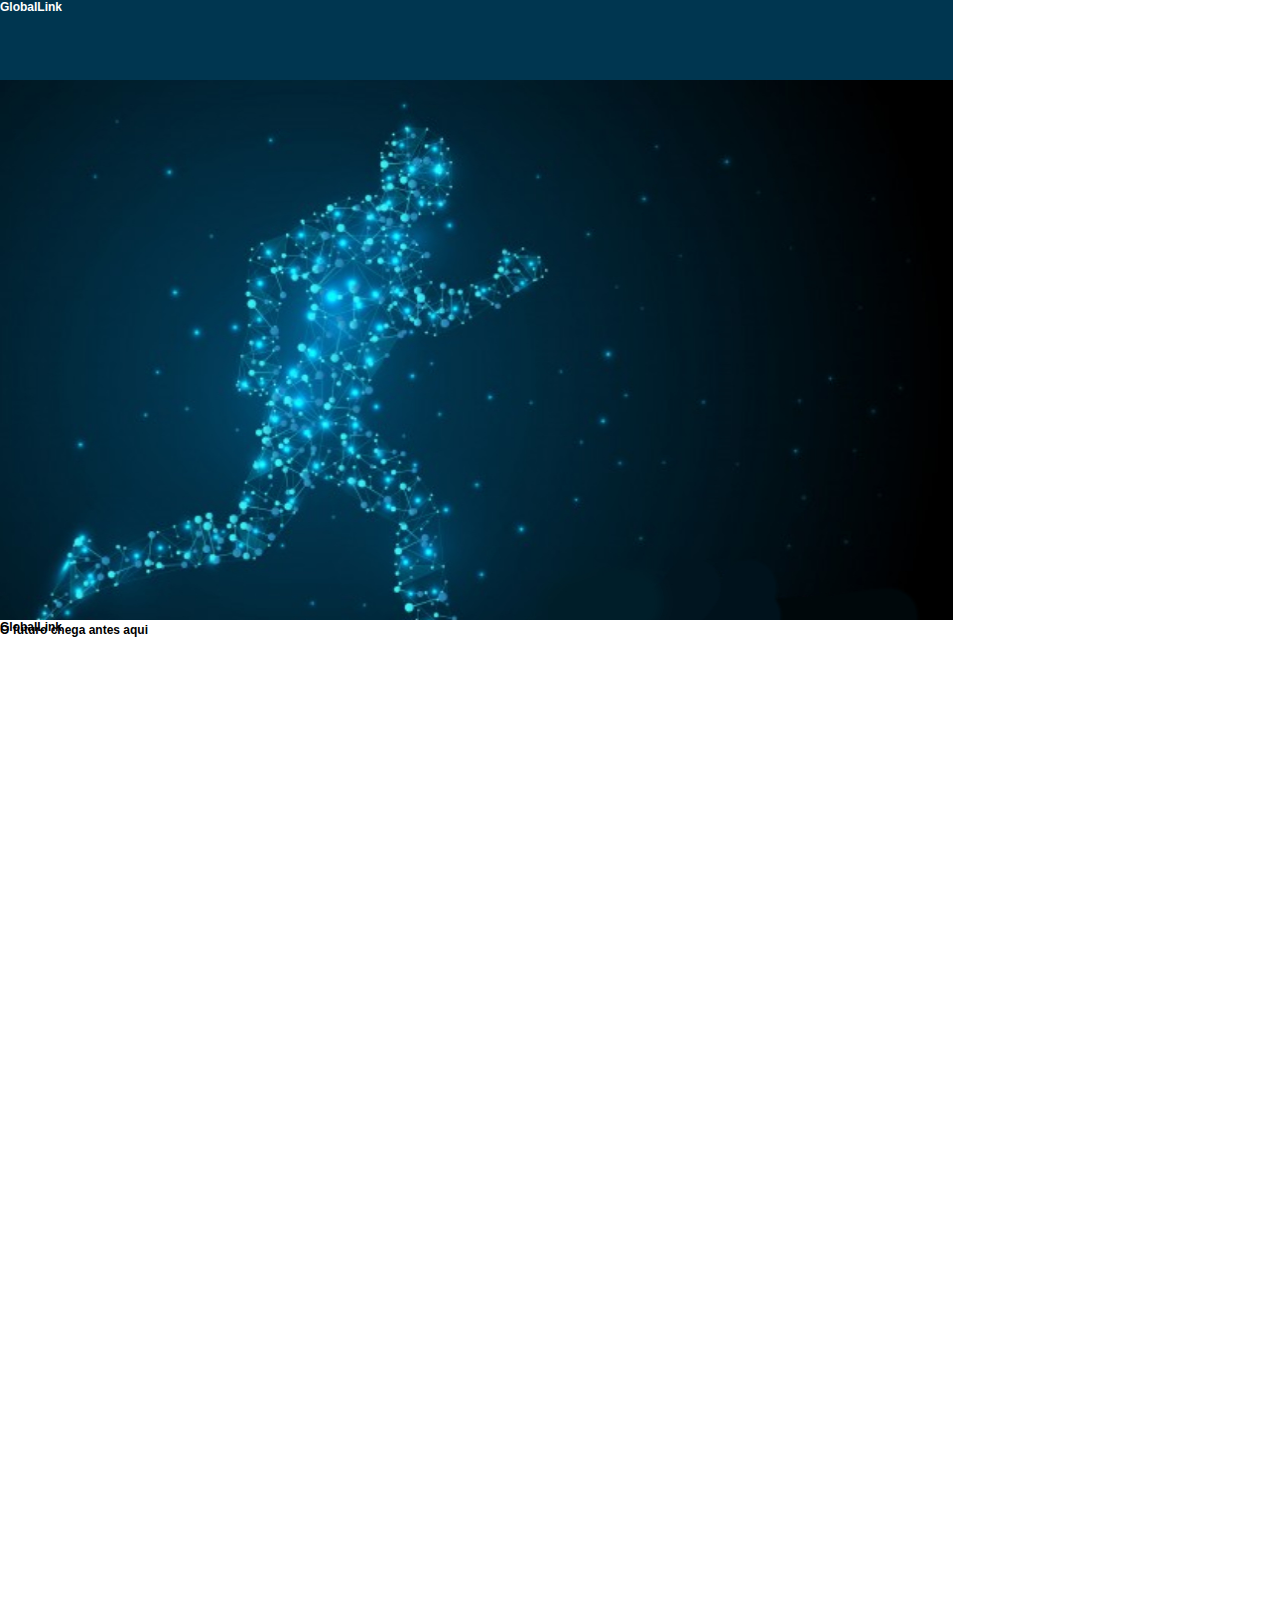
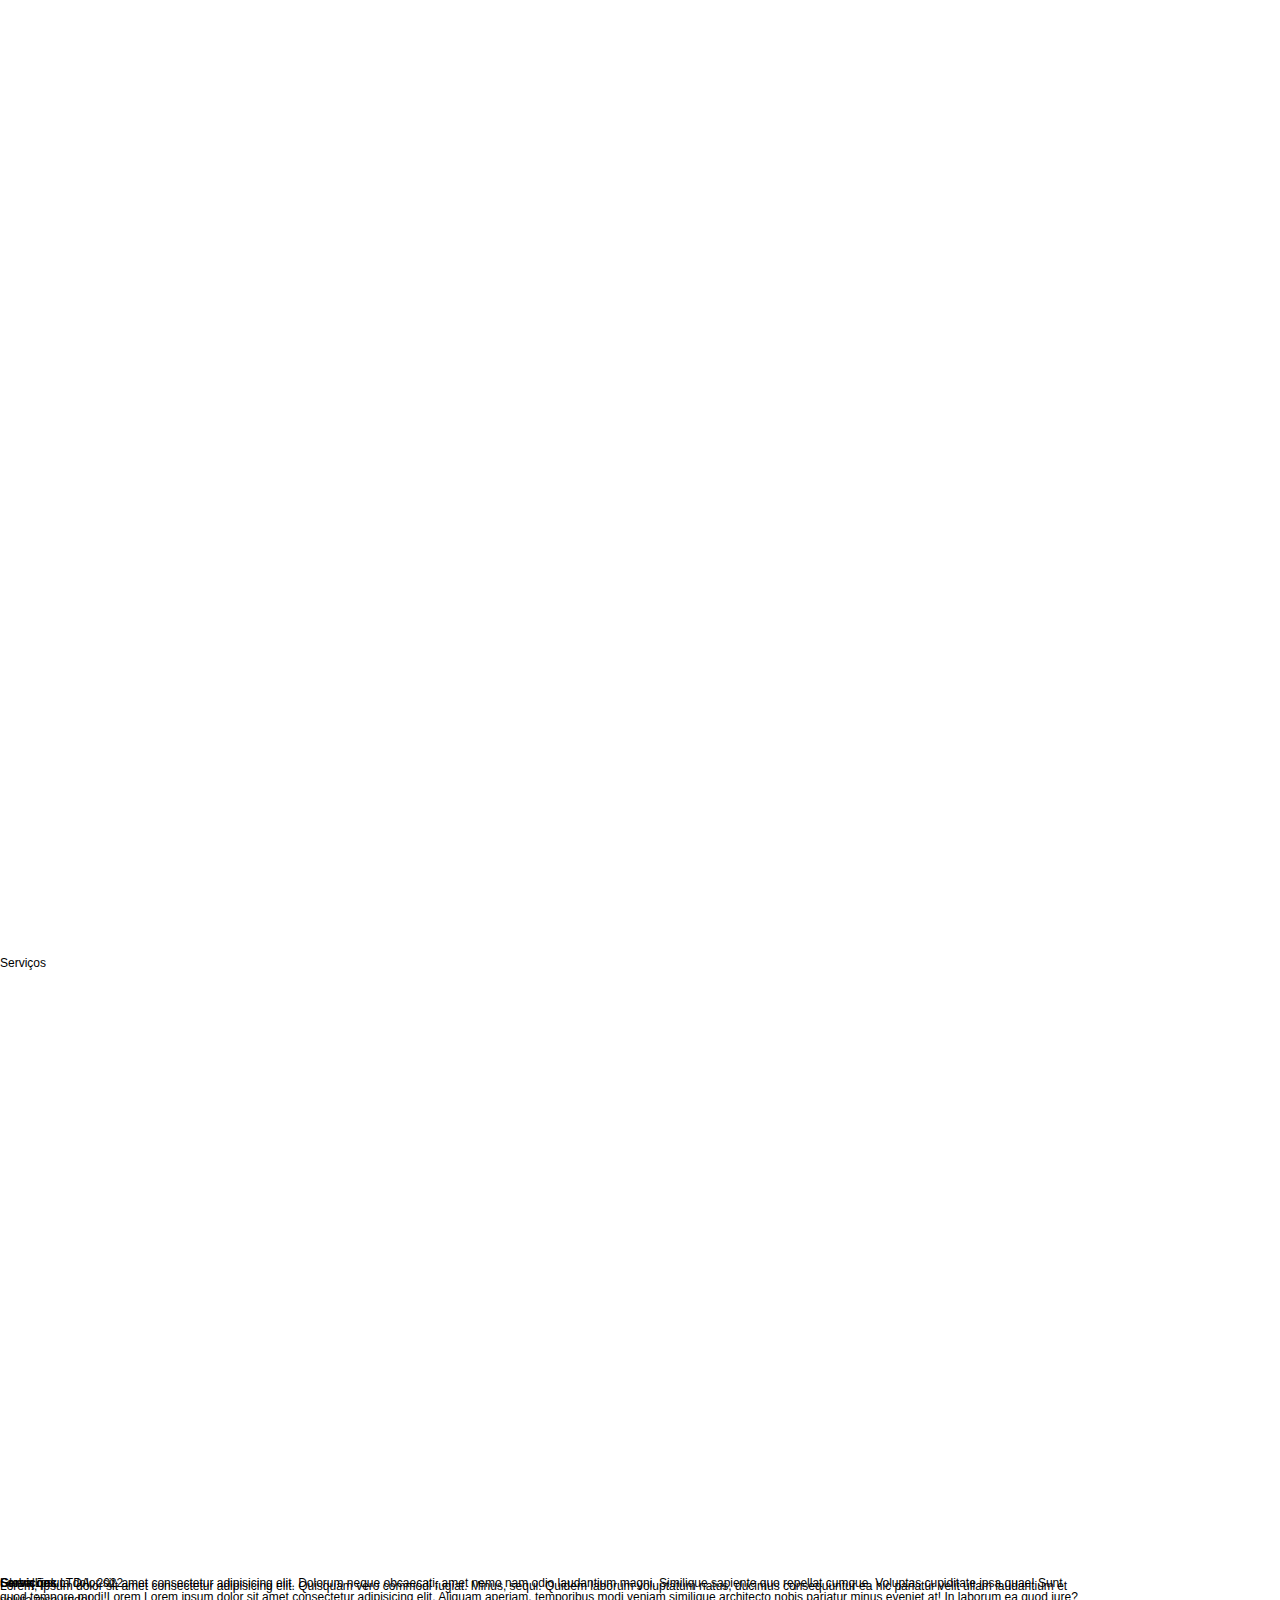
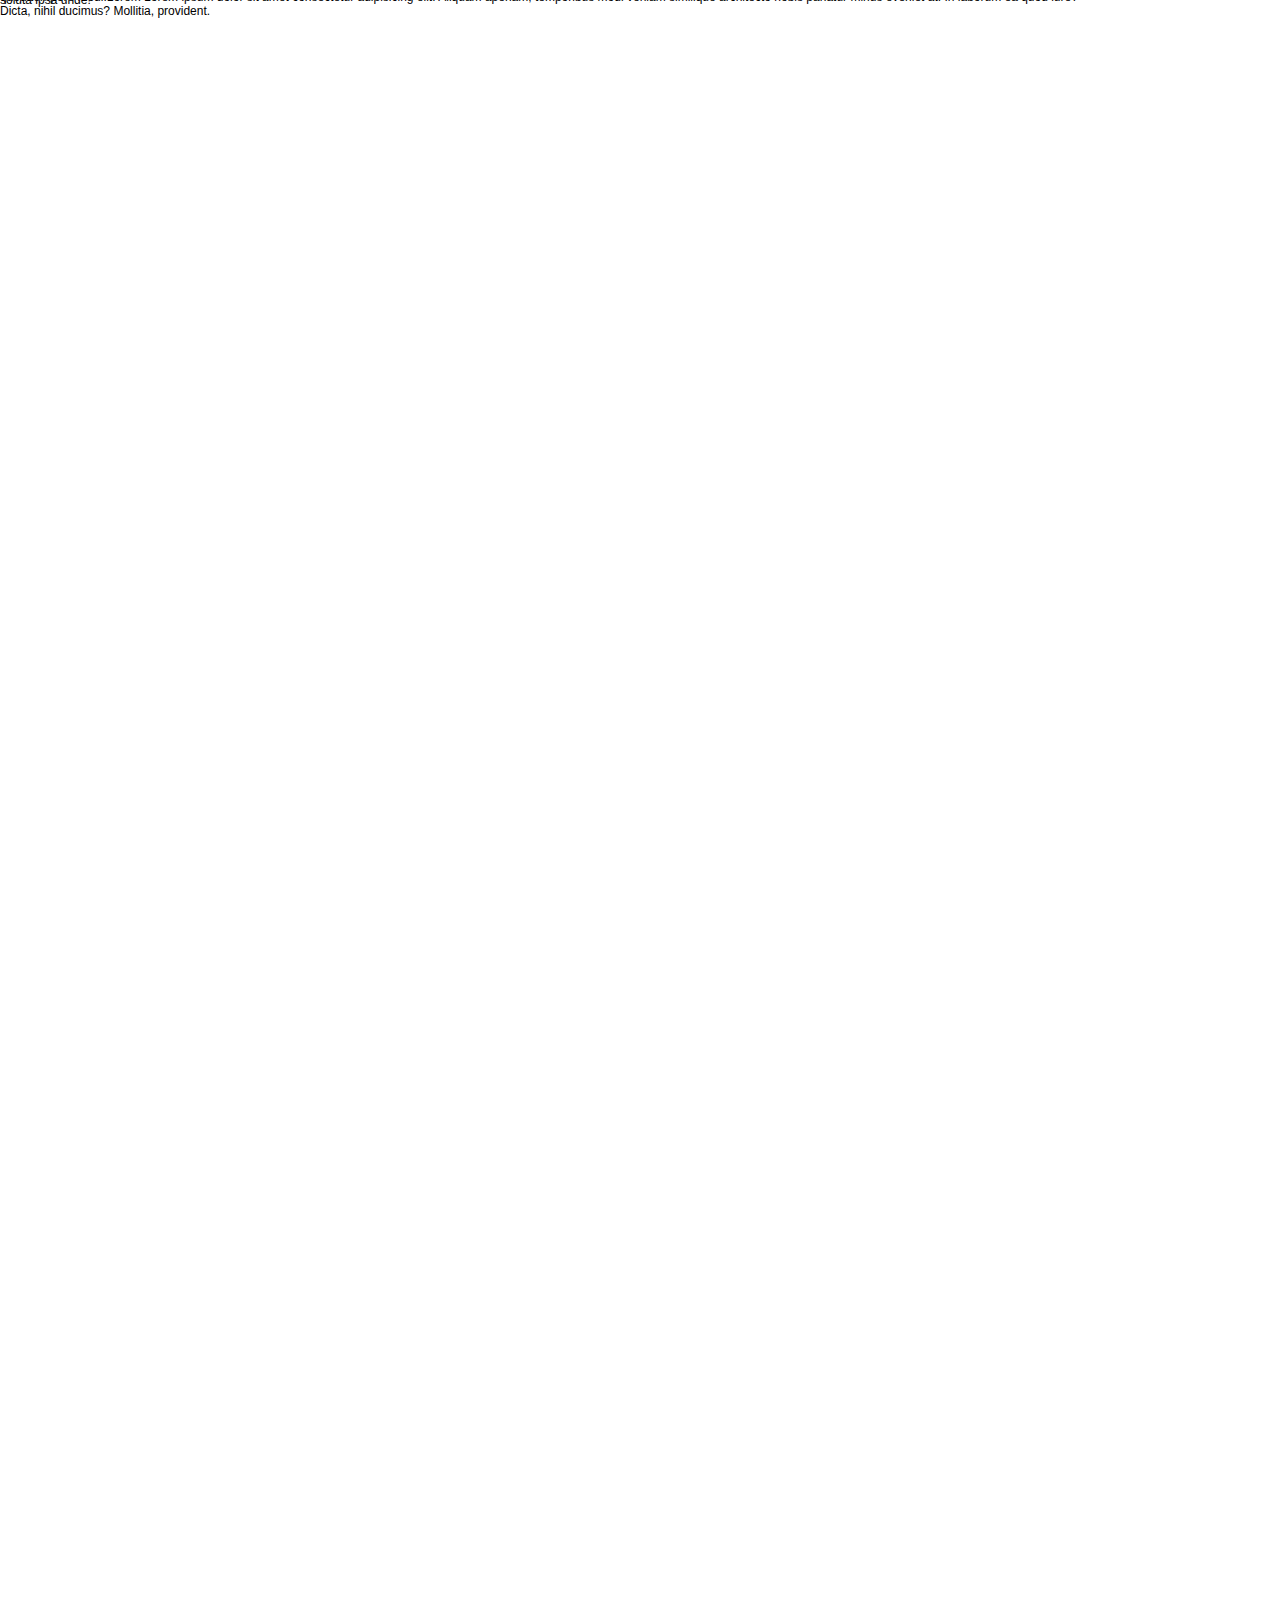
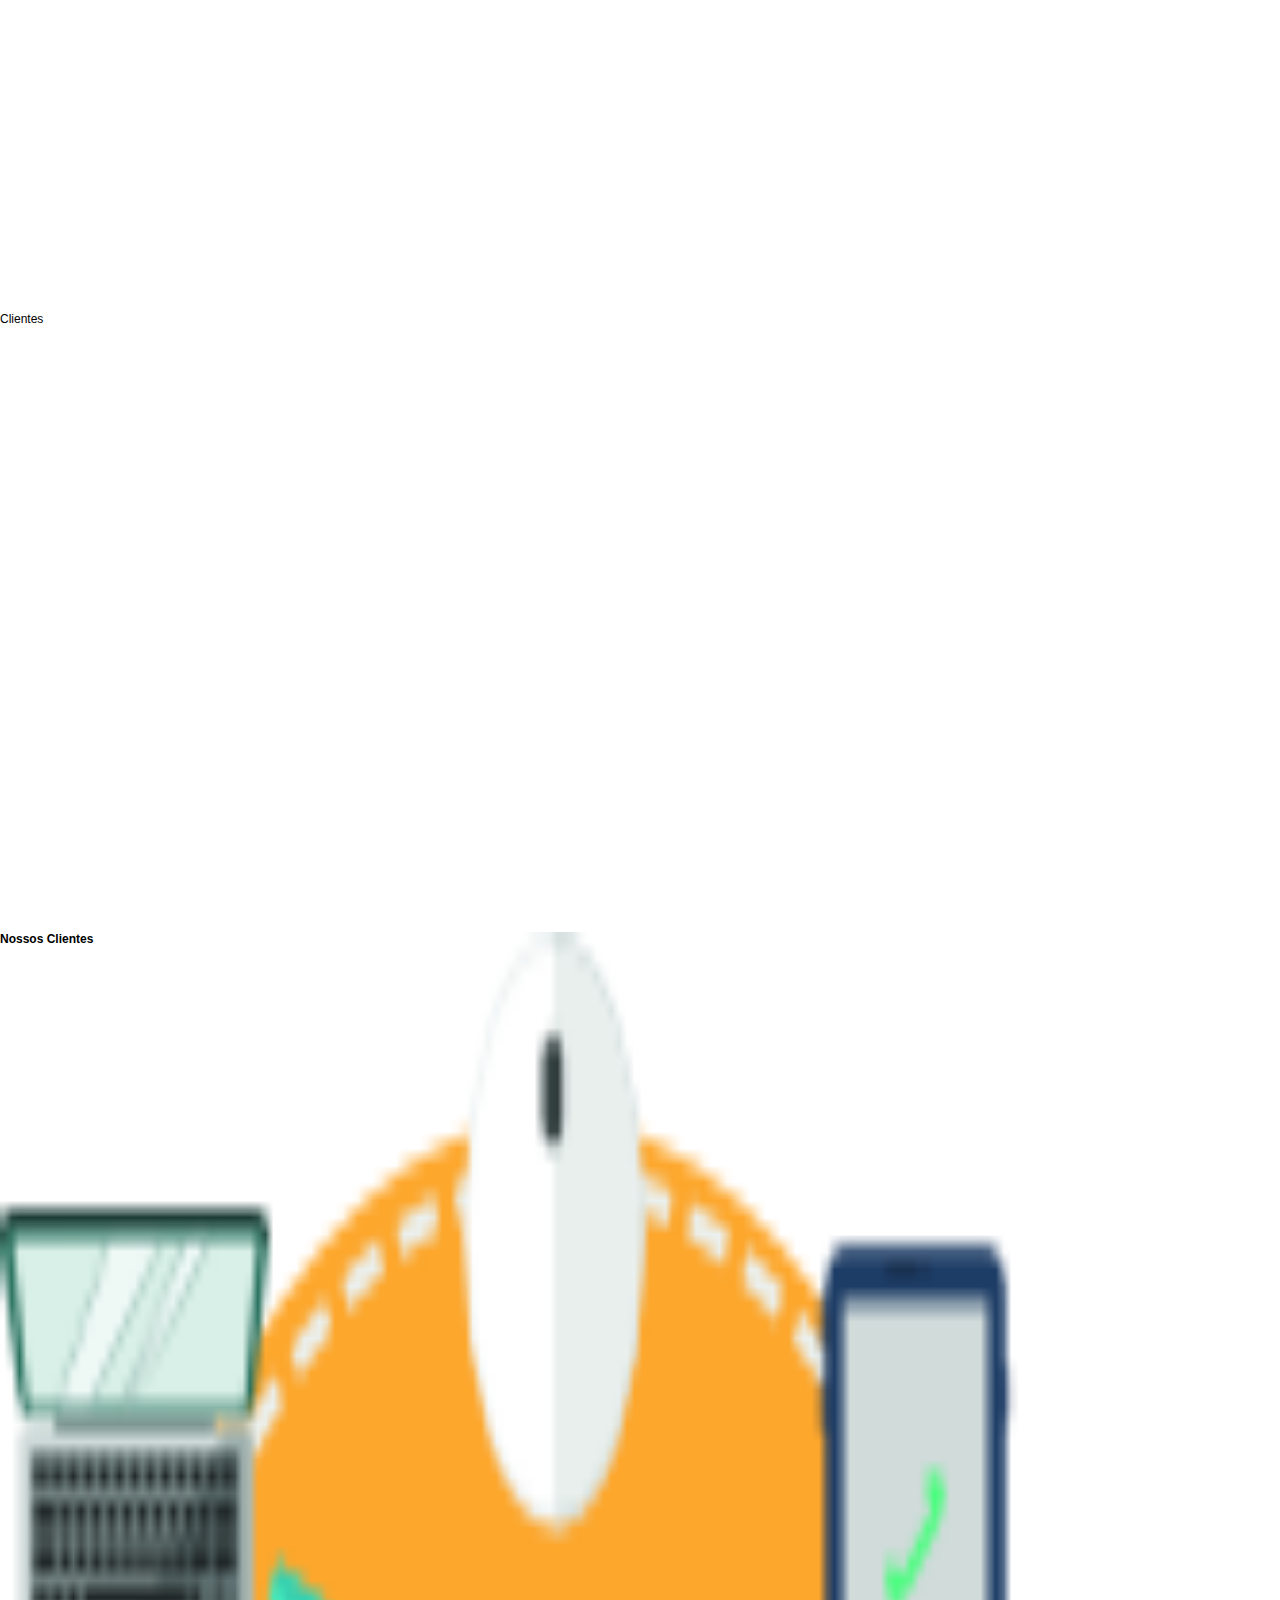
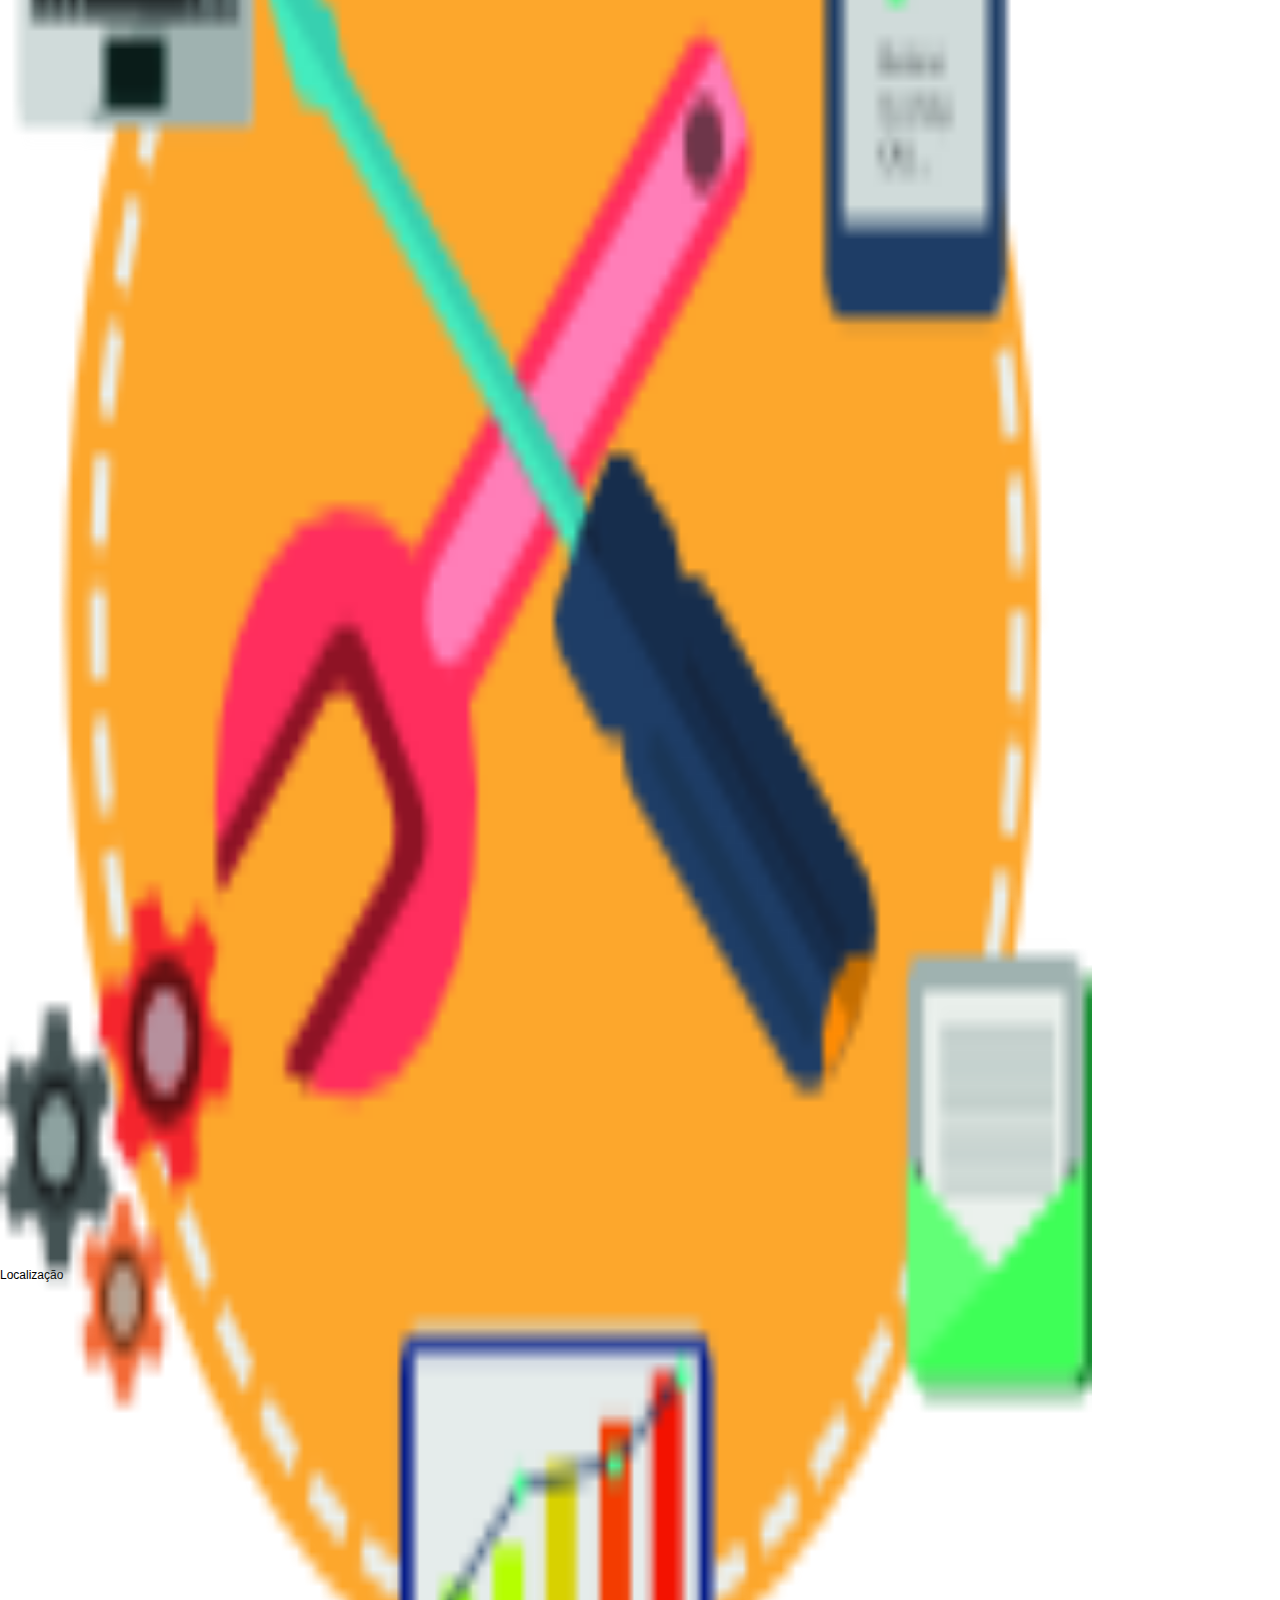
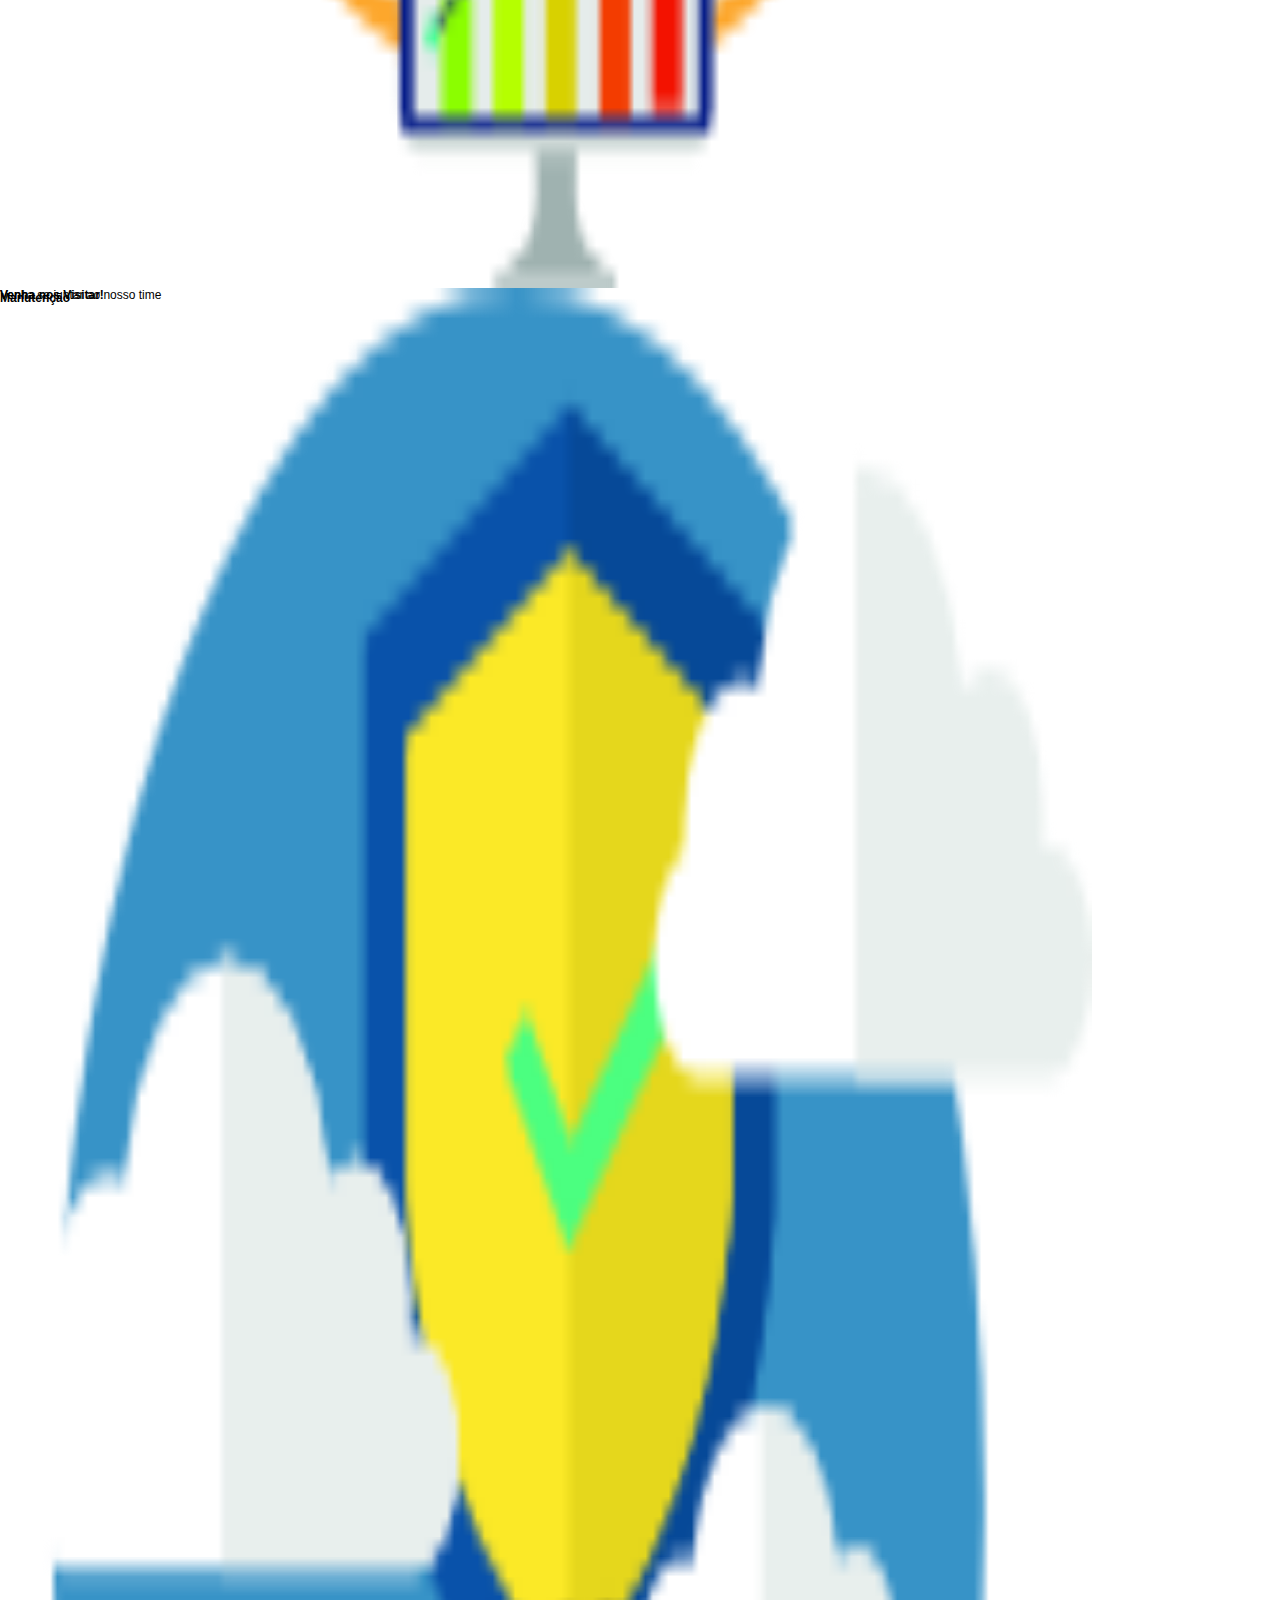
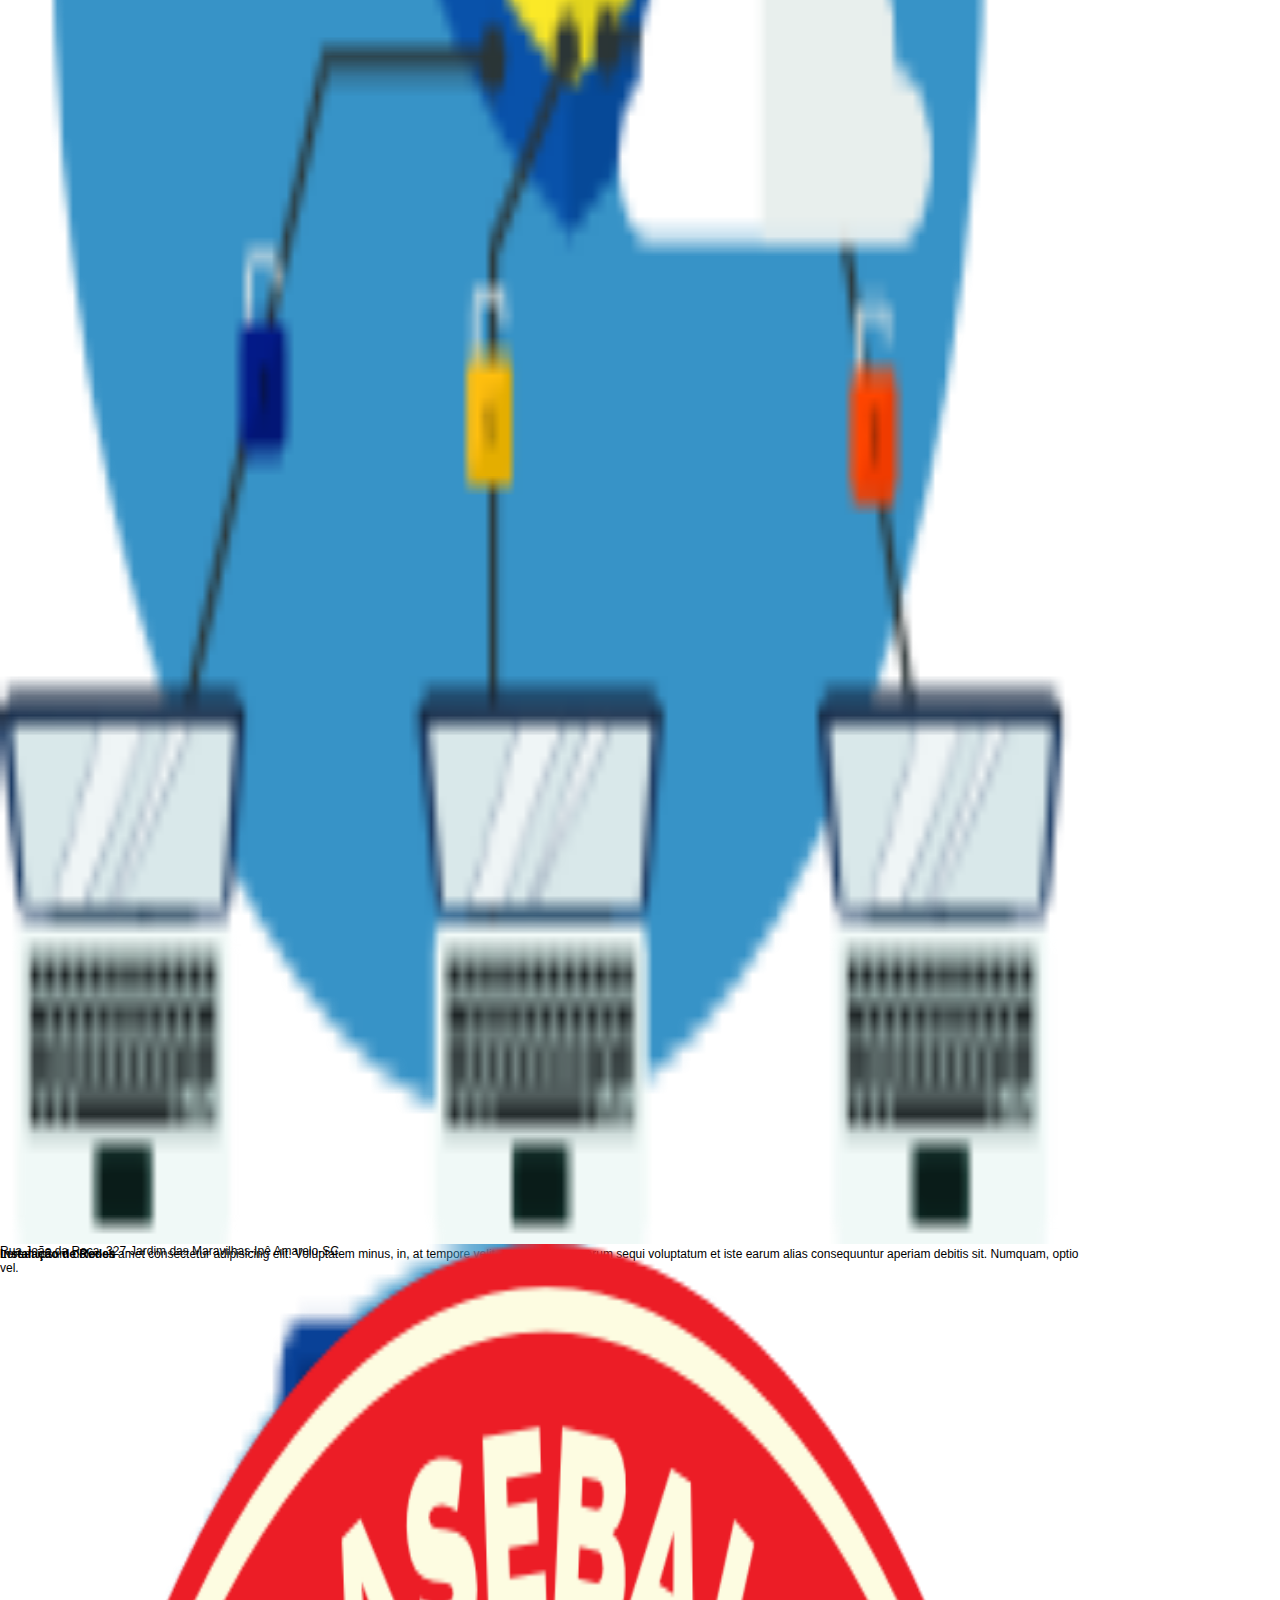
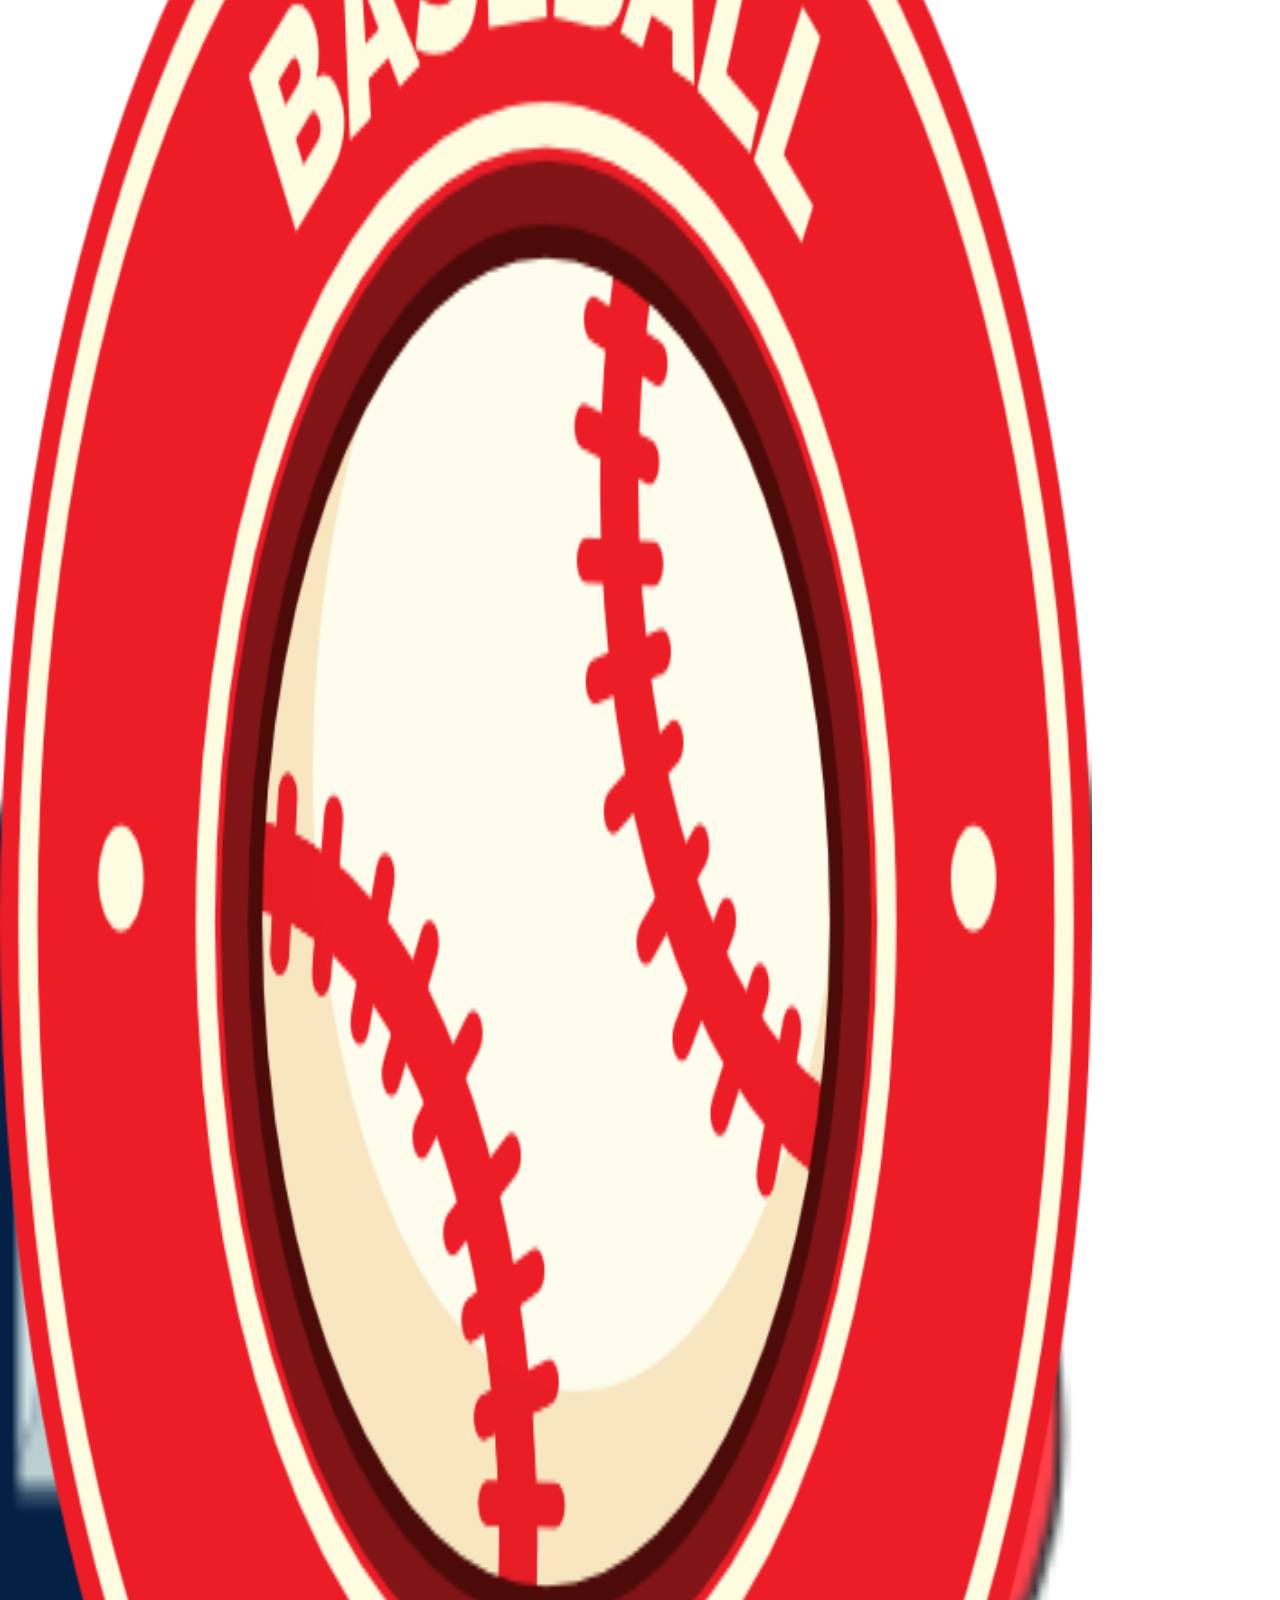
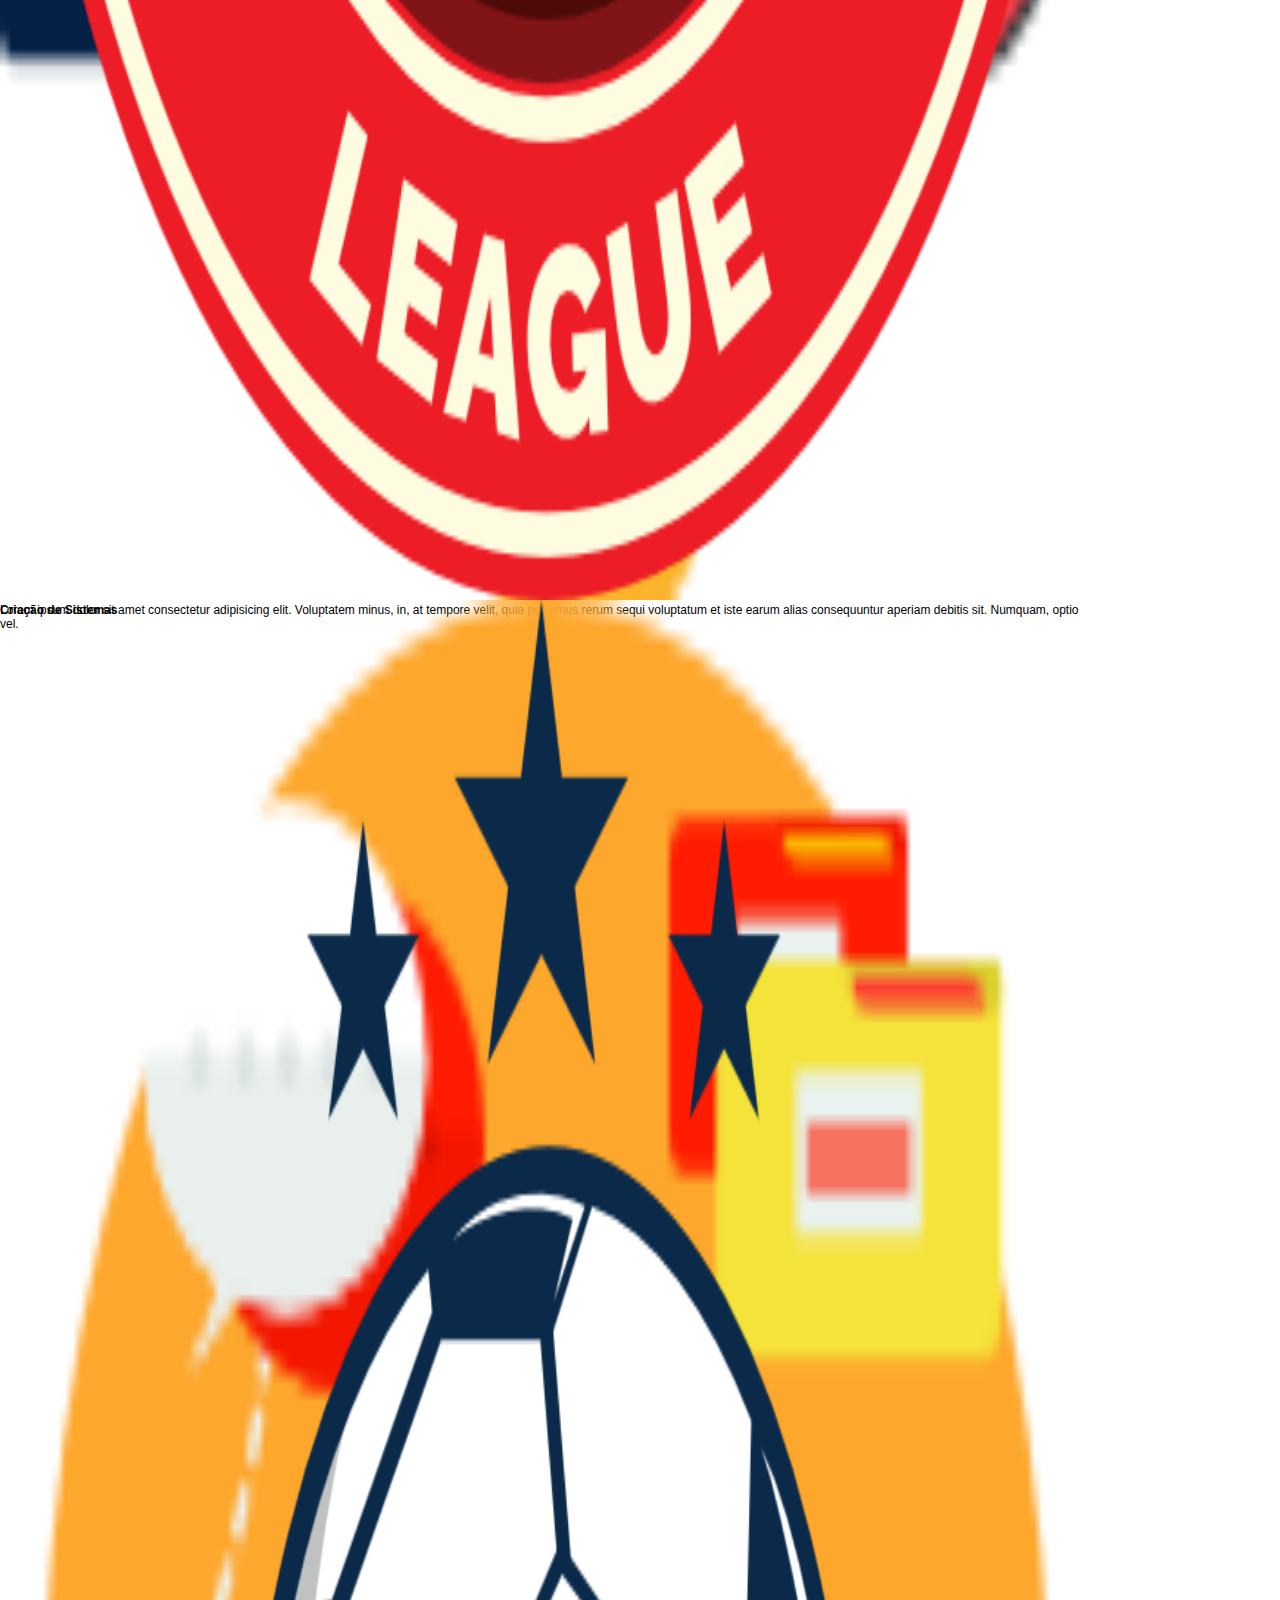
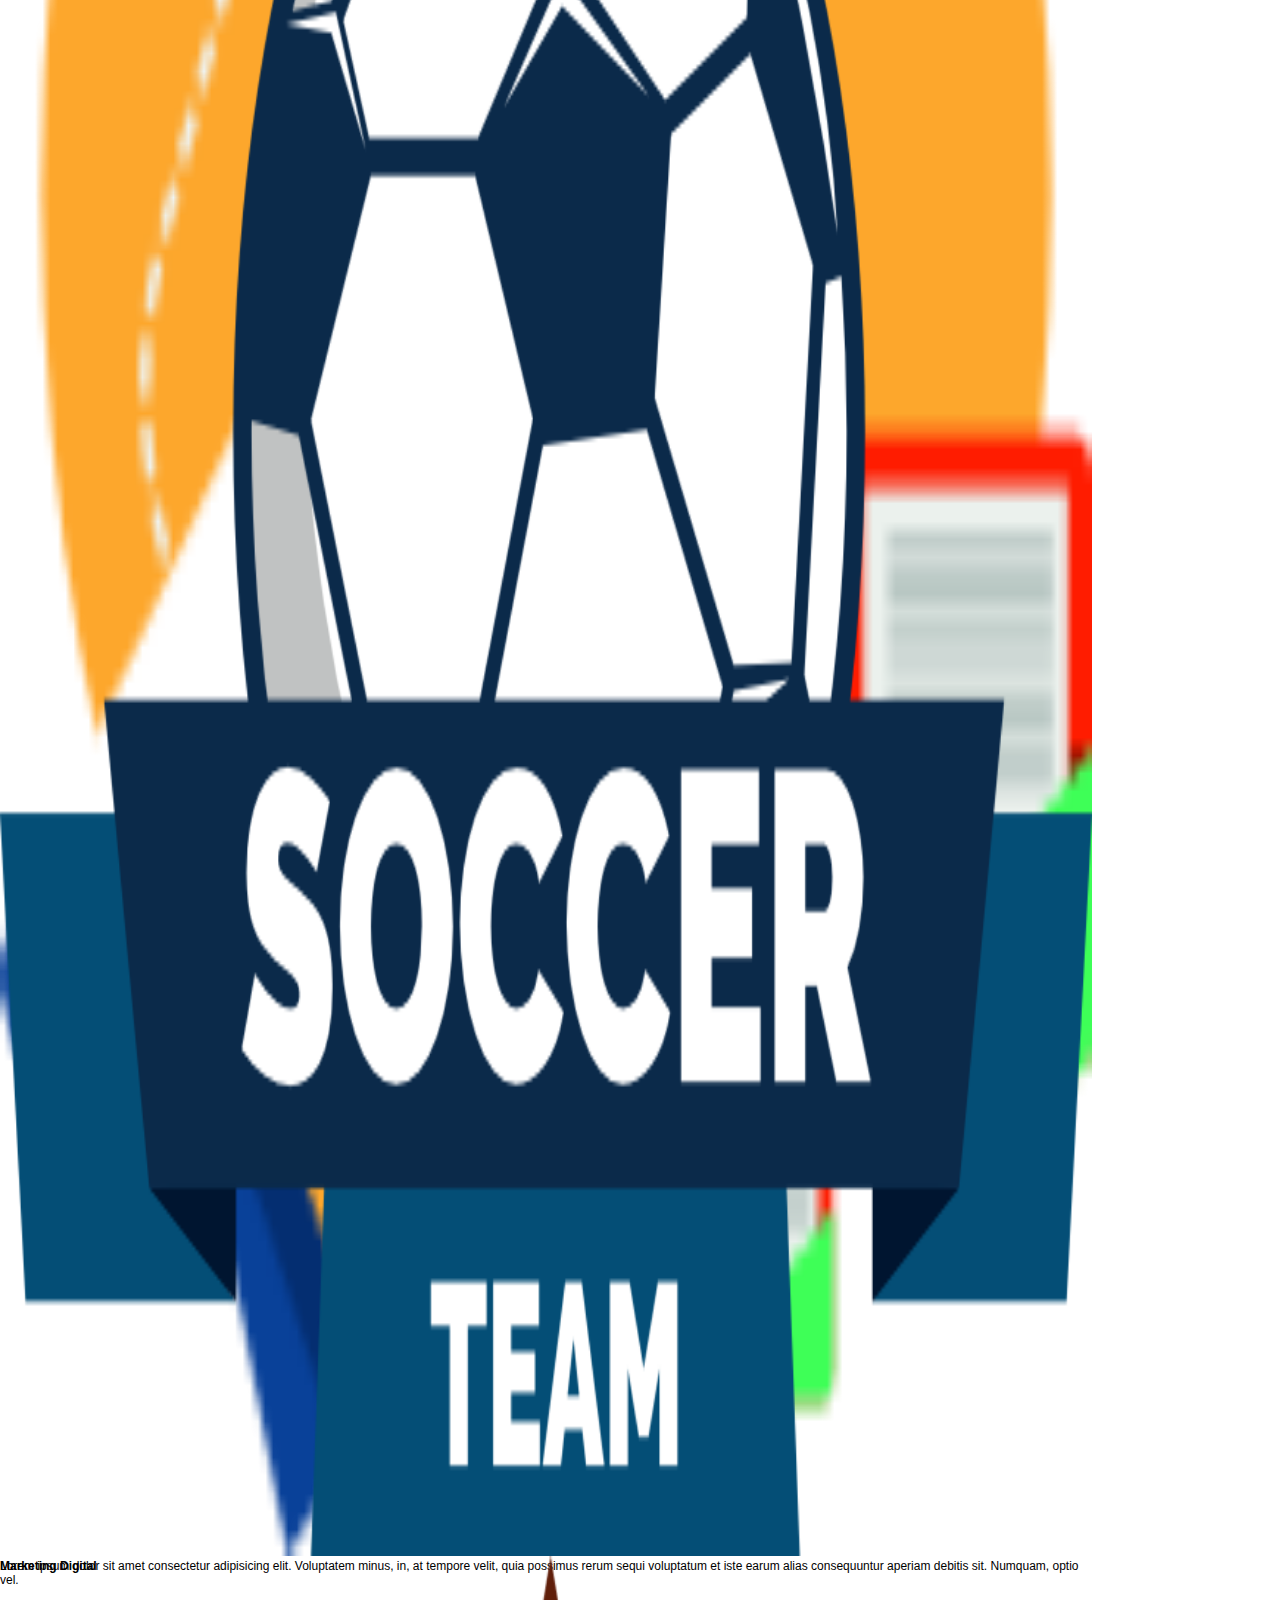
==== GlobalLink/index.html @ ee21bd05 "Desenvolvimento de um site de serviços" ====
<!DOCTYPE html>
<html lang="pt-br">
<head>
    <meta charset="UTF-8">
    <meta http-equiv="X-UA-Compatible" content="IE=edge">
    <meta name="viewport" content="width=device-width, initial-scale=1.0">
    <title>GlobalLink</title>
    <link rel="stylesheet" href="./css/style.css">
</head>
<body>
    <nav>
        <h1 class="title-page">GlobalLink</h1>
        <ul>
            <li>Serviços</li>
            <li>Clientes</li>
            <li>Localização</li>
        </ul>
    </nav>
    <header>
        <img class="img-header" src="./images/cabecalho.jpg" alt="">
        <div class="text-header">
            <h2>O futuro chega antes aqui</h2>
            <p>Lorem, ipsum dolor sit amet consectetur adipisicing elit. Quisquam vero commodi fugiat. Minus, sequi. Quidem laborum voluptatum natus, ducimus consequuntur ea hic pariatur velit ullam laudantium et soluta ipsa unde!</p>
        </div>
    </header>
    <article>
        <div class="content-start">
            <h2>GlobalLink</h2>
            <p>Lorem ipsum dolor sit, amet consectetur adipisicing elit. Dolorum neque obcaecati, amet nemo nam odio laudantium magni. Similique sapiente quo repellat cumque. Voluptas cupiditate ipsa quae! Sunt quod tempore modi!Lorem Lorem ipsum dolor sit amet consectetur adipisicing elit. Aliquam aperiam, temporibus modi veniam similique architecto nobis pariatur minus eveniet at! In laborum ea quod iure? Dicta, nihil ducimus? Mollitia, provident.
            </p>
        </div>
        <div class="content-center">
            <h2>Servições</h2>
            <div class="flexbox1">
                <div class="first-box">
                    <img src="./images/cat01.png" alt="">
                    <h3>Manutenção</h3>
                    <p>Lorem ipsum dolor sit amet consectetur adipisicing elit. Voluptatem minus, in, at tempore velit, quia possimus rerum sequi voluptatum et iste earum alias consequuntur aperiam debitis sit. Numquam, optio vel.</p>
                </div>
                <div class="second-box">
                    <img src="./images/cat02.png" alt="">
                    <h3>Instalação de Redes</h3>
                    <p>Lorem ipsum dolor sit amet consectetur adipisicing elit. Voluptatem minus, in, at tempore velit, quia possimus rerum sequi voluptatum et iste earum alias consequuntur aperiam debitis sit. Numquam, optio vel.</p>
                </div>
                <div class="third-box">
                    <img src="./images/cat03.png" alt="">
                    <h3>Criação de Sistemas</h3>
                    <p>Lorem ipsum dolor sit amet consectetur adipisicing elit. Voluptatem minus, in, at tempore velit, quia possimus rerum sequi voluptatum et iste earum alias consequuntur aperiam debitis sit. Numquam, optio vel.</p>
                </div>
                <div class="fouth-box">
                    <img src="./images/cat04.png" alt="">
                    <h3>Marketing Digital</h3>
                    <p>Lorem ipsum dolor sit amet consectetur adipisicing elit. Voluptatem minus, in, at tempore velit, quia possimus rerum sequi voluptatum et iste earum alias consequuntur aperiam debitis sit. Numquam, optio vel.</p>
                </div>
            </div>
        </div>
        <div class="content-end">
            <h2>Nossos Clientes</h2>
            <p>Venha se juntar ao nosso time</p>
            <div class="flexbox2">
                <div class="first-box">
                    <img src="./images/logo1.png" alt="">
                </div>
                <div class="second-box">
                    <img src="./images/logo2.png" alt="">
                </div>
                <div class="third-box">
                    <img src="./images/logo3.png" alt="">
                </div>
                <div class="fouth-box">
                    <img src="./images/logo4.png" alt="">
                </div>
            </div>
        </div>
        <div class="contact">
            <div class="contact-text">
                <h2>Venha nos Visitar!</h2>
                <p>Rua João da Roça, 327-Jardim das Maravilhas-Ipê Amarelo-SC</p>
            </div>
            <div class="maps">
                <iframe src="https://www.google.com/maps/embed?pb=!1m18!1m12!1m3!1d3689.952757049254!2d-47.33624298541381!3d-22.355412624047702!2m3!1f0!2f0!3f0!3m2!1i1024!2i768!4f13.1!3m3!1m2!1s0x94c87088f8596037%3A0xe6300980fc459049!2sFatec%20Araras%20-%20Faculdade%20de%20Tecnologia%20de%20Araras!5e0!3m2!1spt-BR!2sbr!4v1659189561212!5m2!1spt-BR!2sbr" width="600" height="450" style="border:0;" allowfullscreen="" loading="lazy" referrerpolicy="no-referrer-when-downgrade"></iframe>
            </div>
        </div>
    </article>
    <footer>
        GlobalLink LTDA, 2022
    </footer>
    
</body>
</html>
---- GlobalLink/css/style.css ----
*{
    margin: 0;
    padding: 0;
    text-decoration: none;
    width: 1092px;
    height: 2556px;
    font-size: 12px;
    font-family: sans-serif;
}

body{
    width: 953px;
}

nav{
    background-color: #003650;
    width: 953px;
    height: 80px;
    color: #ffffff;
}

nav ul li{
    color: black;
    display: flex;
}

header{
    height: 540px;
}

.img-header{
    width: 953px;
    height: 540px;
}
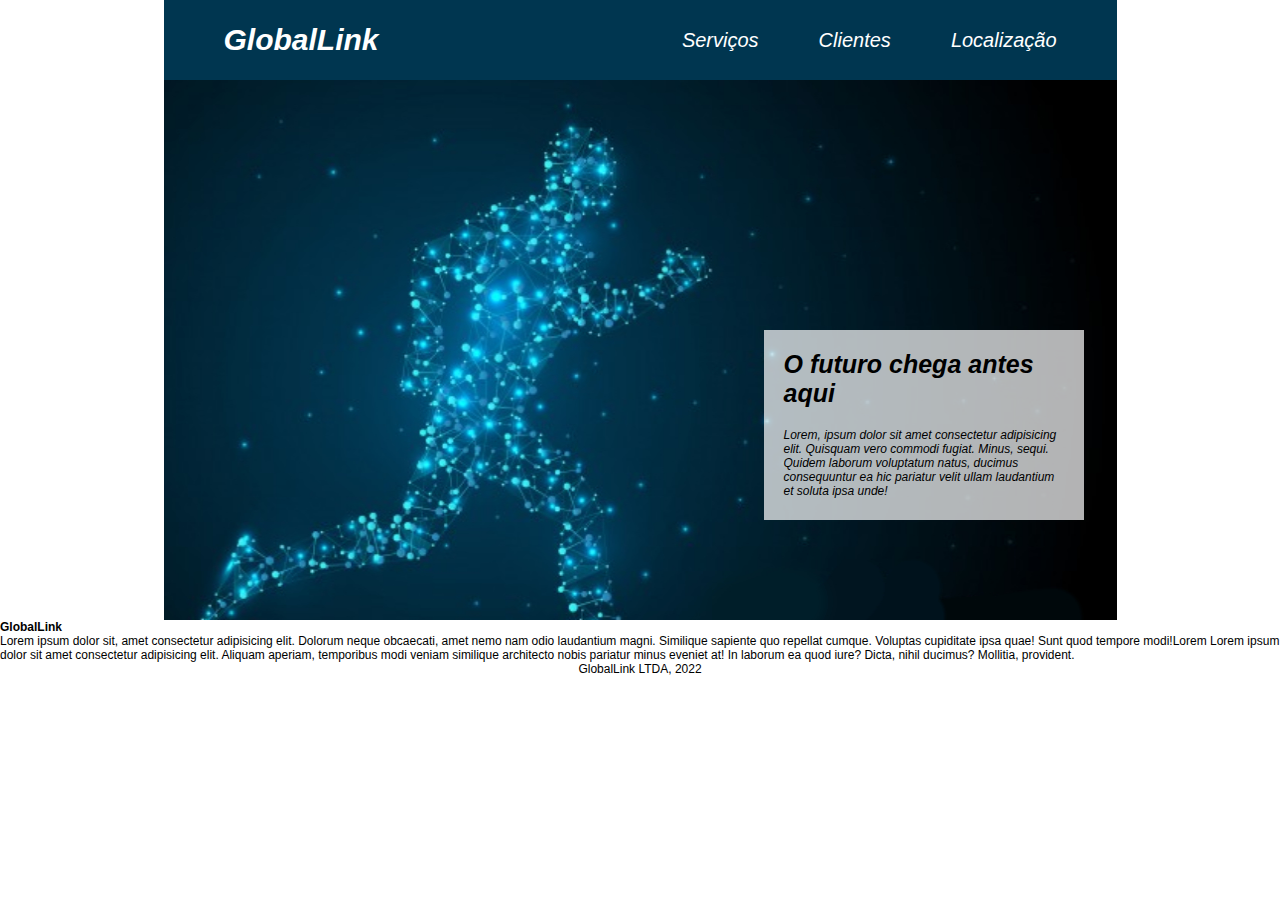
==== commit b7aa6e5b: "Atualização da estrutura da página" ====
--- a/GlobalLink/index.html
+++ b/GlobalLink/index.html
@@ -1,90 +1,91 @@
-<!DOCTYPE html>
-<html lang="pt-br">
-<head>
-    <meta charset="UTF-8">
-    <meta http-equiv="X-UA-Compatible" content="IE=edge">
-    <meta name="viewport" content="width=device-width, initial-scale=1.0">
-    <title>GlobalLink</title>
-    <link rel="stylesheet" href="./css/style.css">
-</head>
-<body>
-    <nav>
-        <h1 class="title-page">GlobalLink</h1>
-        <ul>
-            <li>Serviços</li>
-            <li>Clientes</li>
-            <li>Localização</li>
-        </ul>
-    </nav>
-    <header>
-        <img class="img-header" src="./images/cabecalho.jpg" alt="">
-        <div class="text-header">
-            <h2>O futuro chega antes aqui</h2>
-            <p>Lorem, ipsum dolor sit amet consectetur adipisicing elit. Quisquam vero commodi fugiat. Minus, sequi. Quidem laborum voluptatum natus, ducimus consequuntur ea hic pariatur velit ullam laudantium et soluta ipsa unde!</p>
-        </div>
-    </header>
-    <article>
-        <div class="content-start">
-            <h2>GlobalLink</h2>
-            <p>Lorem ipsum dolor sit, amet consectetur adipisicing elit. Dolorum neque obcaecati, amet nemo nam odio laudantium magni. Similique sapiente quo repellat cumque. Voluptas cupiditate ipsa quae! Sunt quod tempore modi!Lorem Lorem ipsum dolor sit amet consectetur adipisicing elit. Aliquam aperiam, temporibus modi veniam similique architecto nobis pariatur minus eveniet at! In laborum ea quod iure? Dicta, nihil ducimus? Mollitia, provident.
-            </p>
-        </div>
-        <div class="content-center">
-            <h2>Servições</h2>
-            <div class="flexbox1">
-                <div class="first-box">
-                    <img src="./images/cat01.png" alt="">
-                    <h3>Manutenção</h3>
-                    <p>Lorem ipsum dolor sit amet consectetur adipisicing elit. Voluptatem minus, in, at tempore velit, quia possimus rerum sequi voluptatum et iste earum alias consequuntur aperiam debitis sit. Numquam, optio vel.</p>
-                </div>
-                <div class="second-box">
-                    <img src="./images/cat02.png" alt="">
-                    <h3>Instalação de Redes</h3>
-                    <p>Lorem ipsum dolor sit amet consectetur adipisicing elit. Voluptatem minus, in, at tempore velit, quia possimus rerum sequi voluptatum et iste earum alias consequuntur aperiam debitis sit. Numquam, optio vel.</p>
-                </div>
-                <div class="third-box">
-                    <img src="./images/cat03.png" alt="">
-                    <h3>Criação de Sistemas</h3>
-                    <p>Lorem ipsum dolor sit amet consectetur adipisicing elit. Voluptatem minus, in, at tempore velit, quia possimus rerum sequi voluptatum et iste earum alias consequuntur aperiam debitis sit. Numquam, optio vel.</p>
-                </div>
-                <div class="fouth-box">
-                    <img src="./images/cat04.png" alt="">
-                    <h3>Marketing Digital</h3>
-                    <p>Lorem ipsum dolor sit amet consectetur adipisicing elit. Voluptatem minus, in, at tempore velit, quia possimus rerum sequi voluptatum et iste earum alias consequuntur aperiam debitis sit. Numquam, optio vel.</p>
-                </div>
-            </div>
-        </div>
-        <div class="content-end">
-            <h2>Nossos Clientes</h2>
-            <p>Venha se juntar ao nosso time</p>
-            <div class="flexbox2">
-                <div class="first-box">
-                    <img src="./images/logo1.png" alt="">
-                </div>
-                <div class="second-box">
-                    <img src="./images/logo2.png" alt="">
-                </div>
-                <div class="third-box">
-                    <img src="./images/logo3.png" alt="">
-                </div>
-                <div class="fouth-box">
-                    <img src="./images/logo4.png" alt="">
-                </div>
-            </div>
-        </div>
-        <div class="contact">
-            <div class="contact-text">
-                <h2>Venha nos Visitar!</h2>
-                <p>Rua João da Roça, 327-Jardim das Maravilhas-Ipê Amarelo-SC</p>
-            </div>
-            <div class="maps">
-                <iframe src="https://www.google.com/maps/embed?pb=!1m18!1m12!1m3!1d3689.952757049254!2d-47.33624298541381!3d-22.355412624047702!2m3!1f0!2f0!3f0!3m2!1i1024!2i768!4f13.1!3m3!1m2!1s0x94c87088f8596037%3A0xe6300980fc459049!2sFatec%20Araras%20-%20Faculdade%20de%20Tecnologia%20de%20Araras!5e0!3m2!1spt-BR!2sbr!4v1659189561212!5m2!1spt-BR!2sbr" width="600" height="450" style="border:0;" allowfullscreen="" loading="lazy" referrerpolicy="no-referrer-when-downgrade"></iframe>
-            </div>
-        </div>
-    </article>
-    <footer>
-        GlobalLink LTDA, 2022
-    </footer>
-    
-</body>
+<!DOCTYPE html>
+<html lang="pt-br">
+<head>
+    <meta charset="UTF-8">
+    <meta http-equiv="X-UA-Compatible" content="IE=edge">
+    <meta name="viewport" content="width=device-width, initial-scale=1.0">
+    <title>GlobalLink</title>
+    <link rel="stylesheet" href="./css/style.css">
+</head>
+<body>
+    <nav>
+        <h1 class="title-page">GlobalLink</h1>
+        <ul class="nav-options">
+            <li>Serviços</li>
+            <li>Clientes</li>
+            <li>Localização</li>
+        </ul>
+    </nav> 
+    <header>
+        <img class="img-header" src="./images/cabecalho.jpg" alt="">
+       
+        <div class="text-header">
+            <h2>O futuro chega antes aqui</h2>
+            <p>Lorem, ipsum dolor sit amet consectetur adipisicing elit. Quisquam vero commodi fugiat. Minus, sequi. Quidem laborum voluptatum natus, ducimus consequuntur ea hic pariatur velit ullam laudantium et soluta ipsa unde!</p>
+        </div>
+    </header>
+    <article>
+        <div class="content-start">
+            <h2>GlobalLink</h2>
+            <p>Lorem ipsum dolor sit, amet consectetur adipisicing elit. Dolorum neque obcaecati, amet nemo nam odio laudantium magni. Similique sapiente quo repellat cumque. Voluptas cupiditate ipsa quae! Sunt quod tempore modi!Lorem Lorem ipsum dolor sit amet consectetur adipisicing elit. Aliquam aperiam, temporibus modi veniam similique architecto nobis pariatur minus eveniet at! In laborum ea quod iure? Dicta, nihil ducimus? Mollitia, provident.
+            </p>
+        </div><!--
+        <div class="content-center">
+            <h2>Servições</h2>
+            <div class="flexbox1">
+                <div class="first-box">
+                    <img src="./images/cat01.png" alt="">
+                    <h3>Manutenção</h3>
+                    <p>Lorem ipsum dolor sit amet consectetur adipisicing elit. Voluptatem minus, in, at tempore velit, quia possimus rerum sequi voluptatum et iste earum alias consequuntur aperiam debitis sit. Numquam, optio vel.</p>
+                </div>
+                <div class="second-box">
+                    <img src="./images/cat02.png" alt="">
+                    <h3>Instalação de Redes</h3>
+                    <p>Lorem ipsum dolor sit amet consectetur adipisicing elit. Voluptatem minus, in, at tempore velit, quia possimus rerum sequi voluptatum et iste earum alias consequuntur aperiam debitis sit. Numquam, optio vel.</p>
+                </div>
+                <div class="third-box">
+                    <img src="./images/cat03.png" alt="">
+                    <h3>Criação de Sistemas</h3>
+                    <p>Lorem ipsum dolor sit amet consectetur adipisicing elit. Voluptatem minus, in, at tempore velit, quia possimus rerum sequi voluptatum et iste earum alias consequuntur aperiam debitis sit. Numquam, optio vel.</p>
+                </div>
+                <div class="fouth-box">
+                    <img src="./images/cat04.png" alt="">
+                    <h3>Marketing Digital</h3>
+                    <p>Lorem ipsum dolor sit amet consectetur adipisicing elit. Voluptatem minus, in, at tempore velit, quia possimus rerum sequi voluptatum et iste earum alias consequuntur aperiam debitis sit. Numquam, optio vel.</p>
+                </div>
+            </div>
+        </div>
+        <div class="content-end">
+            <h2>Nossos Clientes</h2>
+            <p>Venha se juntar ao nosso time</p>
+            <div class="flexbox2">
+                <div class="first-box">
+                    <img src="./images/logo1.png" alt="">
+                </div>
+                <div class="second-box">
+                    <img src="./images/logo2.png" alt="">
+                </div>
+                <div class="third-box">
+                    <img src="./images/logo3.png" alt="">
+                </div>
+                <div class="fouth-box">
+                    <img src="./images/logo4.png" alt="">
+                </div>
+            </div>
+        </div>
+        <div class="contact">
+            <div class="contact-text">
+                <h2>Venha nos Visitar!</h2>
+                <p>Rua João da Roça, 327-Jardim das Maravilhas-Ipê Amarelo-SC</p>
+            </div>
+            <div class="maps">
+                <iframe src="https://www.google.com/maps/embed?pb=!1m18!1m12!1m3!1d3689.952757049254!2d-47.33624298541381!3d-22.355412624047702!2m3!1f0!2f0!3f0!3m2!1i1024!2i768!4f13.1!3m3!1m2!1s0x94c87088f8596037%3A0xe6300980fc459049!2sFatec%20Araras%20-%20Faculdade%20de%20Tecnologia%20de%20Araras!5e0!3m2!1spt-BR!2sbr!4v1659189561212!5m2!1spt-BR!2sbr" width="600" height="450" style="border:0;" allowfullscreen="" loading="lazy" referrerpolicy="no-referrer-when-downgrade"></iframe>
+            </div>
+        </div>    -->
+    </article>
+    <footer>
+        GlobalLink LTDA, 2022
+    </footer>
+
+</body>
 </html>--- a/GlobalLink/css/style.css
+++ b/GlobalLink/css/style.css
@@ -1,34 +1,81 @@
-*{
-    margin: 0;
-    padding: 0;
-    text-decoration: none;
-    width: 1092px;
-    height: 2556px;
-    font-size: 12px;
-    font-family: sans-serif;
-}
-
-body{
-    width: 953px;
-}
-
-nav{
-    background-color: #003650;
-    width: 953px;
-    height: 80px;
-    color: #ffffff;
-}
-
-nav ul li{
-    color: black;
-    display: flex;
-}
-
-header{
-    height: 540px;
-}
-
-.img-header{
-    width: 953px;
-    height: 540px;
+*{
+    margin: 0;
+    padding: 0;
+    text-decoration: none;
+    list-style-type: none;
+    max-width: 100%;
+    min-height: 100%;
+    font-size: 12px;
+    font-family: sans-serif;      
+}
+
+body{
+    
+    display: flex;
+    align-items: center;
+    flex-direction: column;
+}
+
+nav{
+    background-color: #003650;
+    width: 953px;
+    height: 80px;
+    display: flex;
+    justify-content: space-between;
+    flex-direction: row;
+}
+
+.title-page{
+   color: white;
+   padding-left: 60px;
+   font-size: 30px;
+   font-style: italic;
+   display: flex;
+   align-items: center;
+}
+
+.nav-options {
+    display: flex;
+   
+}
+
+li{
+    color: white;
+    font-size: 20px;
+    font-style: italic;
+    display: flex;
+    align-items: center;
+    padding-right: 60px;
+    
+}
+
+header{
+    height: 540px;
+    width: 953px;
+}
+
+.img-header{
+    min-height: 540px;
+    width: 953px;
+    position: absolute;
+}
+
+.text-header{
+    position: relative;
+    background-color: rgb(255, 255, 255, 0.7);
+    min-height: 150px;
+    max-width: 280px;
+    top: 250px;
+    left: 600px;
+    padding: 20px;
+}
+
+.text-header h2{
+    font-size: 25px;
+    font-style: italic;
+    padding-bottom: 20px;
+}
+
+.text-header p{
+    font-style: italic;
 }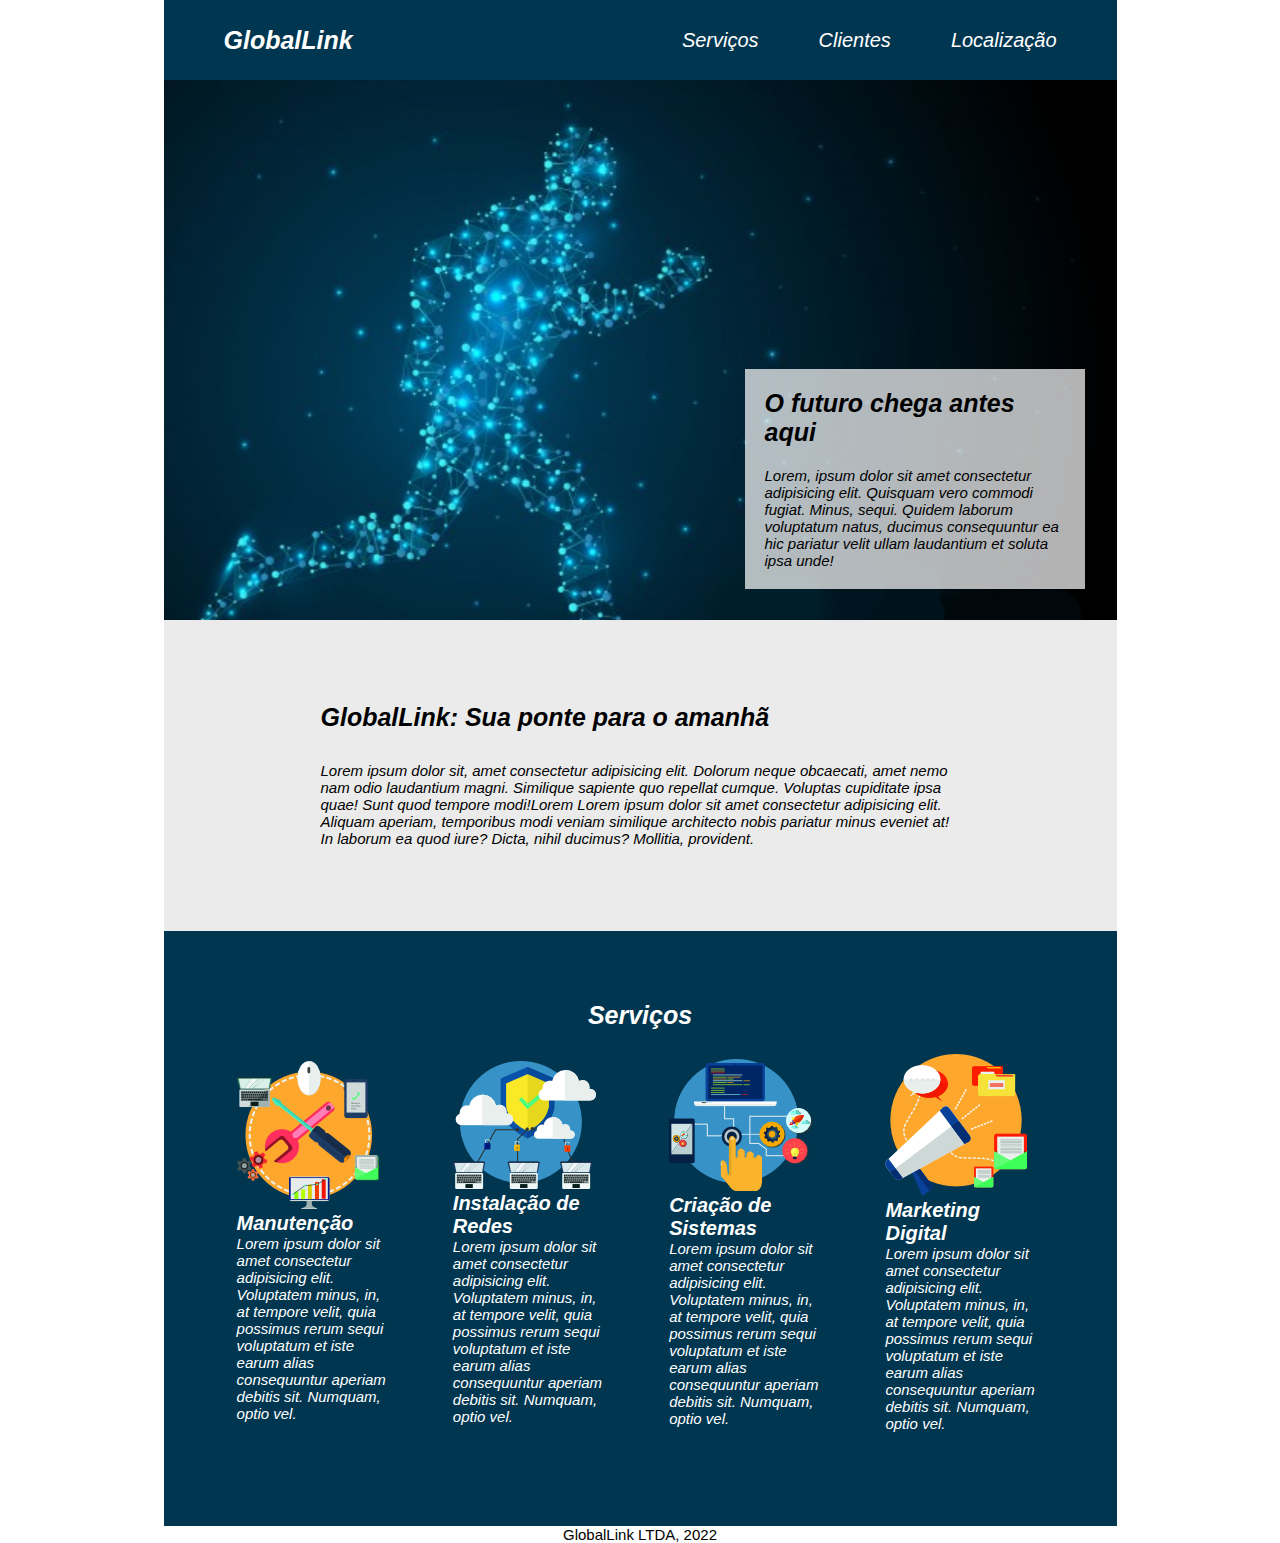
==== commit 5ce166e3: "Desenvolvendo colunas com flexbox" ====
--- a/GlobalLink/index.html
+++ b/GlobalLink/index.html
@@ -26,12 +26,12 @@
     </header>
     <article>
         <div class="content-start">
-            <h2>GlobalLink</h2>
+            <h2>GlobalLink: Sua ponte para o amanhã</h2>
             <p>Lorem ipsum dolor sit, amet consectetur adipisicing elit. Dolorum neque obcaecati, amet nemo nam odio laudantium magni. Similique sapiente quo repellat cumque. Voluptas cupiditate ipsa quae! Sunt quod tempore modi!Lorem Lorem ipsum dolor sit amet consectetur adipisicing elit. Aliquam aperiam, temporibus modi veniam similique architecto nobis pariatur minus eveniet at! In laborum ea quod iure? Dicta, nihil ducimus? Mollitia, provident.
             </p>
-        </div><!--
+        </div>
         <div class="content-center">
-            <h2>Servições</h2>
+            <h2>Serviços</h2>
             <div class="flexbox1">
                 <div class="first-box">
                     <img src="./images/cat01.png" alt="">
@@ -54,7 +54,7 @@
                     <p>Lorem ipsum dolor sit amet consectetur adipisicing elit. Voluptatem minus, in, at tempore velit, quia possimus rerum sequi voluptatum et iste earum alias consequuntur aperiam debitis sit. Numquam, optio vel.</p>
                 </div>
             </div>
-        </div>
+        </div><!--
         <div class="content-end">
             <h2>Nossos Clientes</h2>
             <p>Venha se juntar ao nosso time</p>
--- a/GlobalLink/css/style.css
+++ b/GlobalLink/css/style.css
@@ -5,7 +5,7 @@
     list-style-type: none;
     max-width: 100%;
     min-height: 100%;
-    font-size: 12px;
+    font-size: 15px;
     font-family: sans-serif;      
 }
 
@@ -28,15 +28,14 @@
 .title-page{
    color: white;
    padding-left: 60px;
-   font-size: 30px;
+   font-size: 25px;
    font-style: italic;
    display: flex;
    align-items: center;
 }
 
 .nav-options {
-    display: flex;
-   
+    display: flex; 
 }
 
 li{
@@ -45,8 +44,7 @@
     font-style: italic;
     display: flex;
     align-items: center;
-    padding-right: 60px;
-    
+    padding-right: 60px; 
 }
 
 header{
@@ -63,10 +61,10 @@
 .text-header{
     position: relative;
     background-color: rgb(255, 255, 255, 0.7);
-    min-height: 150px;
-    max-width: 280px;
-    top: 250px;
-    left: 600px;
+    min-height: 170px;
+    max-width: 300px;
+    top: 289px;
+    left: 581px;
     padding: 20px;
 }
 
@@ -78,4 +76,75 @@
 
 .text-header p{
     font-style: italic;
-}+}
+
+.content-start{
+    min-height: 311px;
+    max-width: 953px;
+    background-color: #ebebeb;
+}
+
+.content-start h2{
+    padding:  83px 157px 20px 157px; 
+    font-size: 25px;
+    font-style: italic;
+}
+
+.content-start p{
+    padding:  10px 157px 83px 157px;
+    font-style: italic;
+}
+
+.content-center{
+    max-width: 953px;
+    min-height: 595px;
+    background-color: #003650;
+    color: white;
+    display: flex;
+    align-items: center;
+    flex-direction: column;
+    justify-content: center;
+}
+
+.content-center h2{
+    font-size: 25px;
+    font-style: italic;
+}
+
+.flexbox1{
+    display: flex;
+    align-items: center;
+    flex-direction: row;
+    justify-content: space-around;
+    max-width: 807px;
+    min-height: 426px;
+    font-style: italic;
+  
+}
+
+.first-box{ 
+    min-height: 364px;
+    max-width: 158px;
+    padding-right: 58.3px;
+}
+
+h3{
+    font-size: 20px;
+}
+
+.second-box{
+    min-height: 364px;
+    max-width: 158px; 
+    padding-right: 58.3px;
+}
+
+.third-box{
+    min-height: 364px;
+    max-width: 158px; 
+    padding-right: 58.3px;
+}
+
+.fouth-box{
+    min-height: 364px;
+    max-width: 158px; 
+}
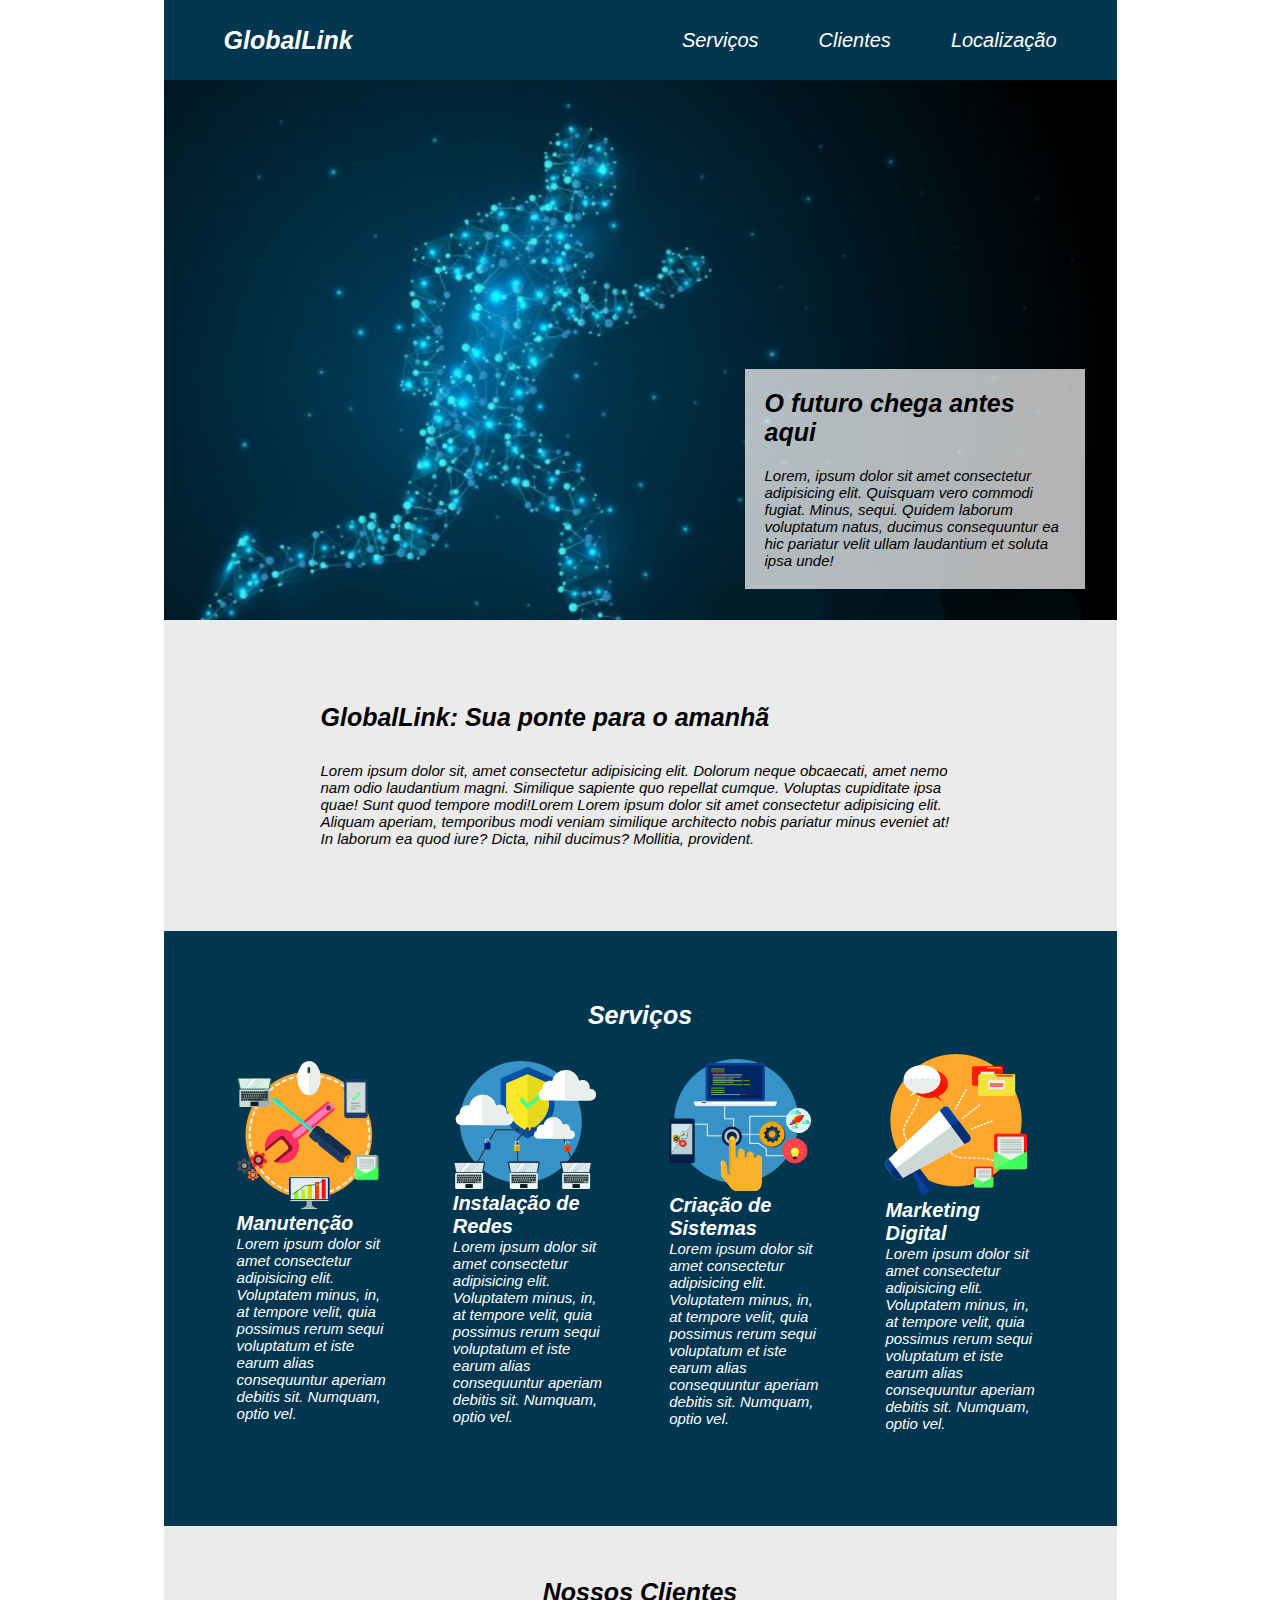
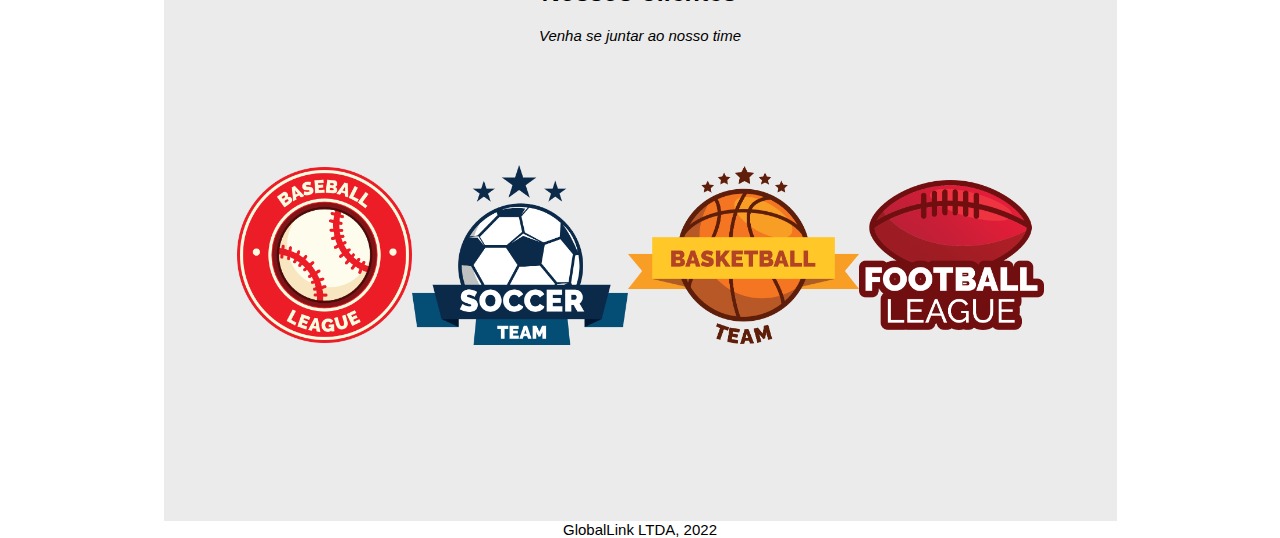
==== commit 74ed48c1: "Atualização do desenvolvimento do site" ====
--- a/GlobalLink/index.html
+++ b/GlobalLink/index.html
@@ -54,25 +54,26 @@
                     <p>Lorem ipsum dolor sit amet consectetur adipisicing elit. Voluptatem minus, in, at tempore velit, quia possimus rerum sequi voluptatum et iste earum alias consequuntur aperiam debitis sit. Numquam, optio vel.</p>
                 </div>
             </div>
-        </div><!--
+        </div>
         <div class="content-end">
             <h2>Nossos Clientes</h2>
             <p>Venha se juntar ao nosso time</p>
-            <div class="flexbox2">
-                <div class="first-box">
+            <div class="flex-box2">
+                <div class="first-box2">
                     <img src="./images/logo1.png" alt="">
                 </div>
-                <div class="second-box">
+                <div class="second-box2">
                     <img src="./images/logo2.png" alt="">
                 </div>
-                <div class="third-box">
+                <div class="third-box2">
                     <img src="./images/logo3.png" alt="">
                 </div>
-                <div class="fouth-box">
+                <div class="fouth-box2">
                     <img src="./images/logo4.png" alt="">
                 </div>
             </div>
         </div>
+        <!--
         <div class="contact">
             <div class="contact-text">
                 <h2>Venha nos Visitar!</h2>
--- a/GlobalLink/css/style.css
+++ b/GlobalLink/css/style.css
@@ -44,7 +44,7 @@
     font-style: italic;
     display: flex;
     align-items: center;
-    padding-right: 60px; 
+    padding-right: 60px;
 }
 
 header{
@@ -148,3 +148,34 @@
     min-height: 364px;
     max-width: 158px; 
 }
+
+.content-end{
+    max-width: 953px;
+    min-height: 595px;
+    color: black;
+    display: flex;
+    align-items: center;
+    flex-direction: column;
+    justify-content: center;
+    background-color: #ebebeb;
+}
+
+.content-end h2{ 
+    font-size: 25px;
+    font-style: italic;
+    padding-bottom: 20px;
+}
+
+p{
+    font-style: italic;
+}
+.flex-box2{
+    display: flex;
+    align-items: center;
+    flex-direction: row;
+    justify-content: space-around;
+    max-width: 807px;
+    min-height: 426px;
+
+}
+
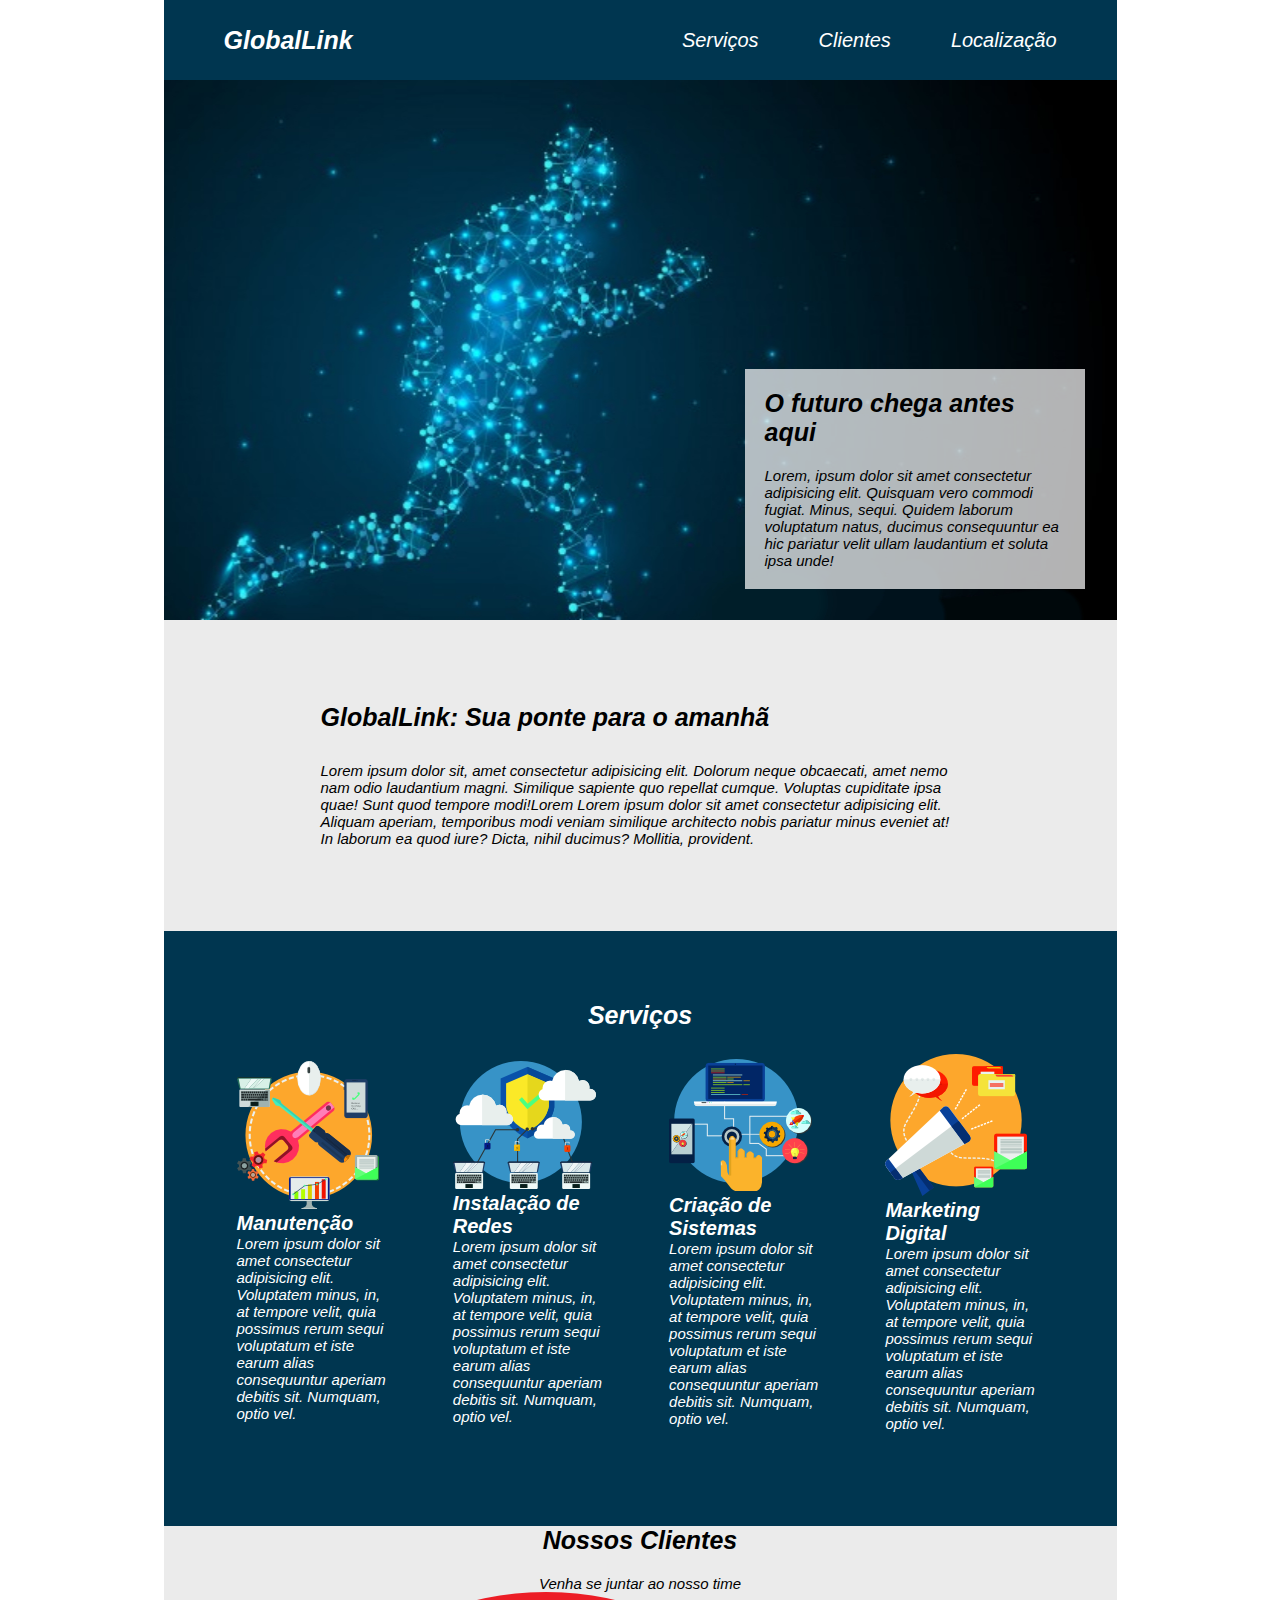
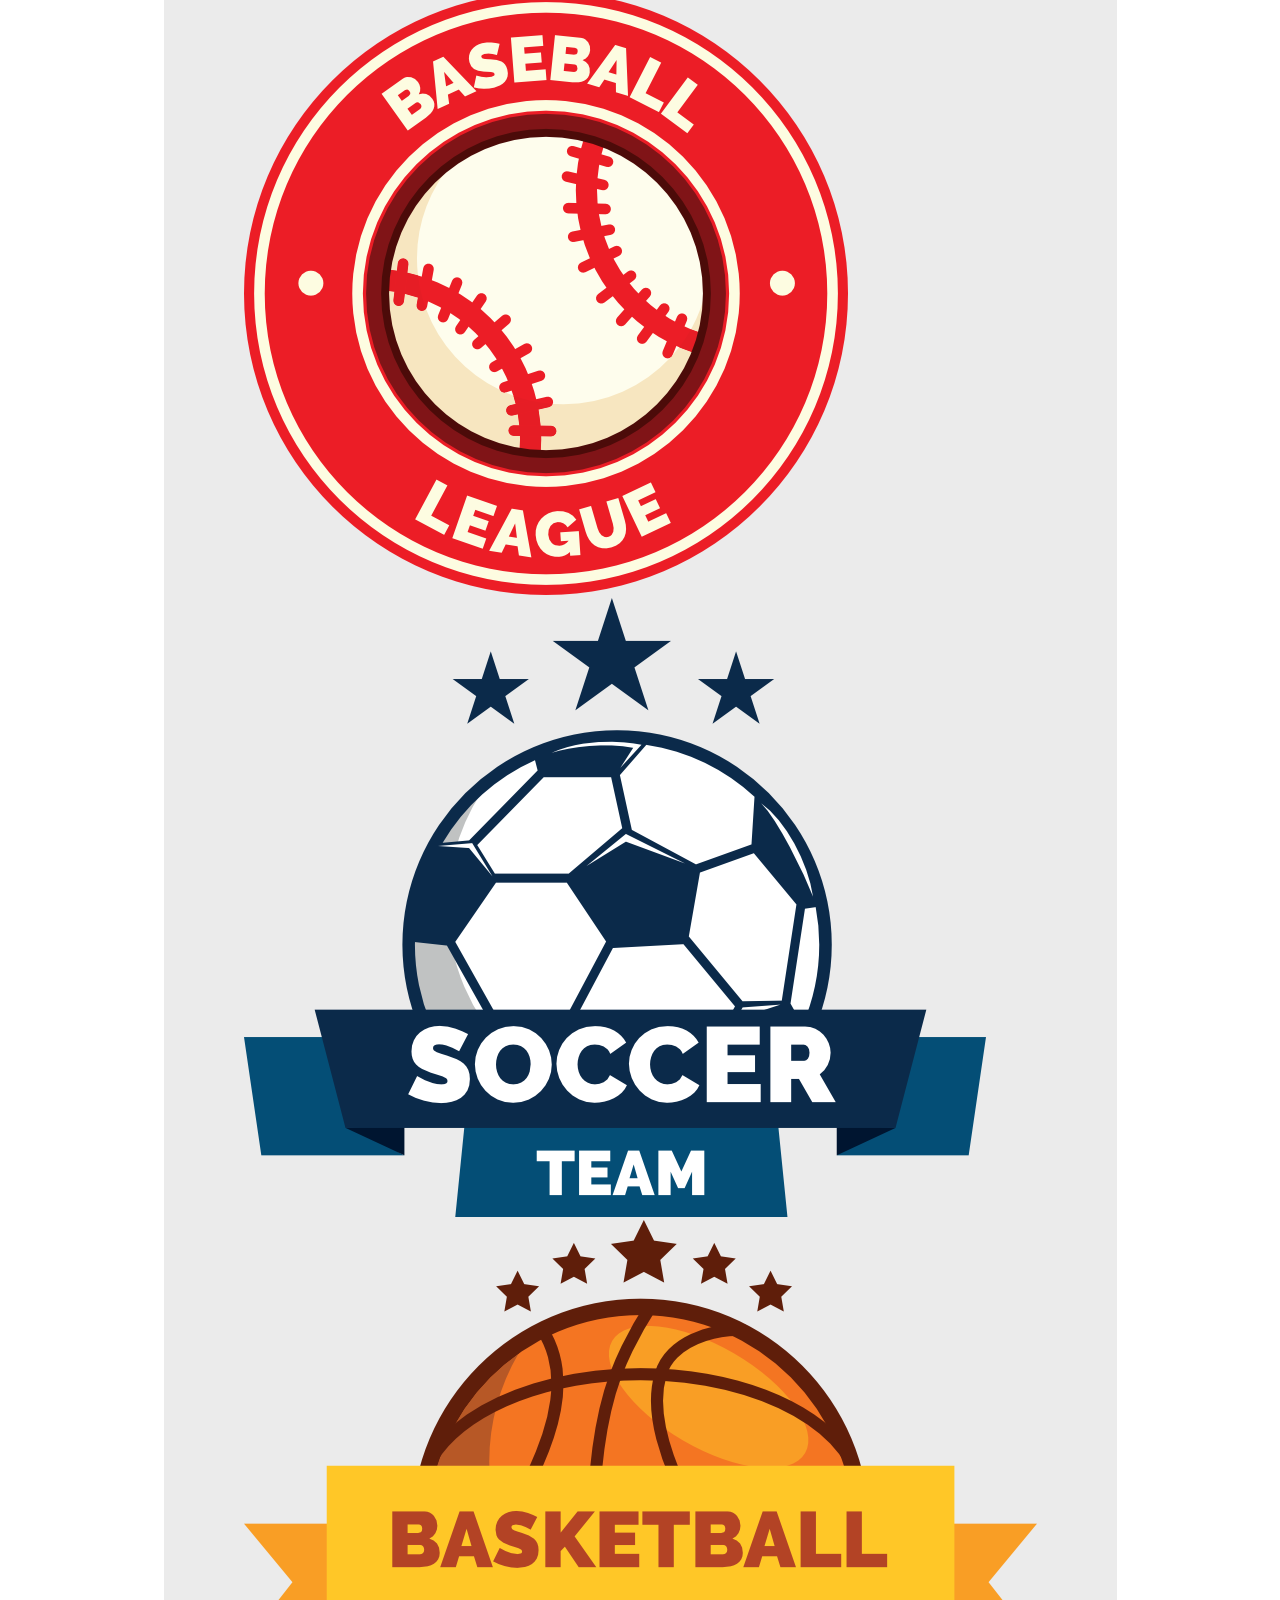
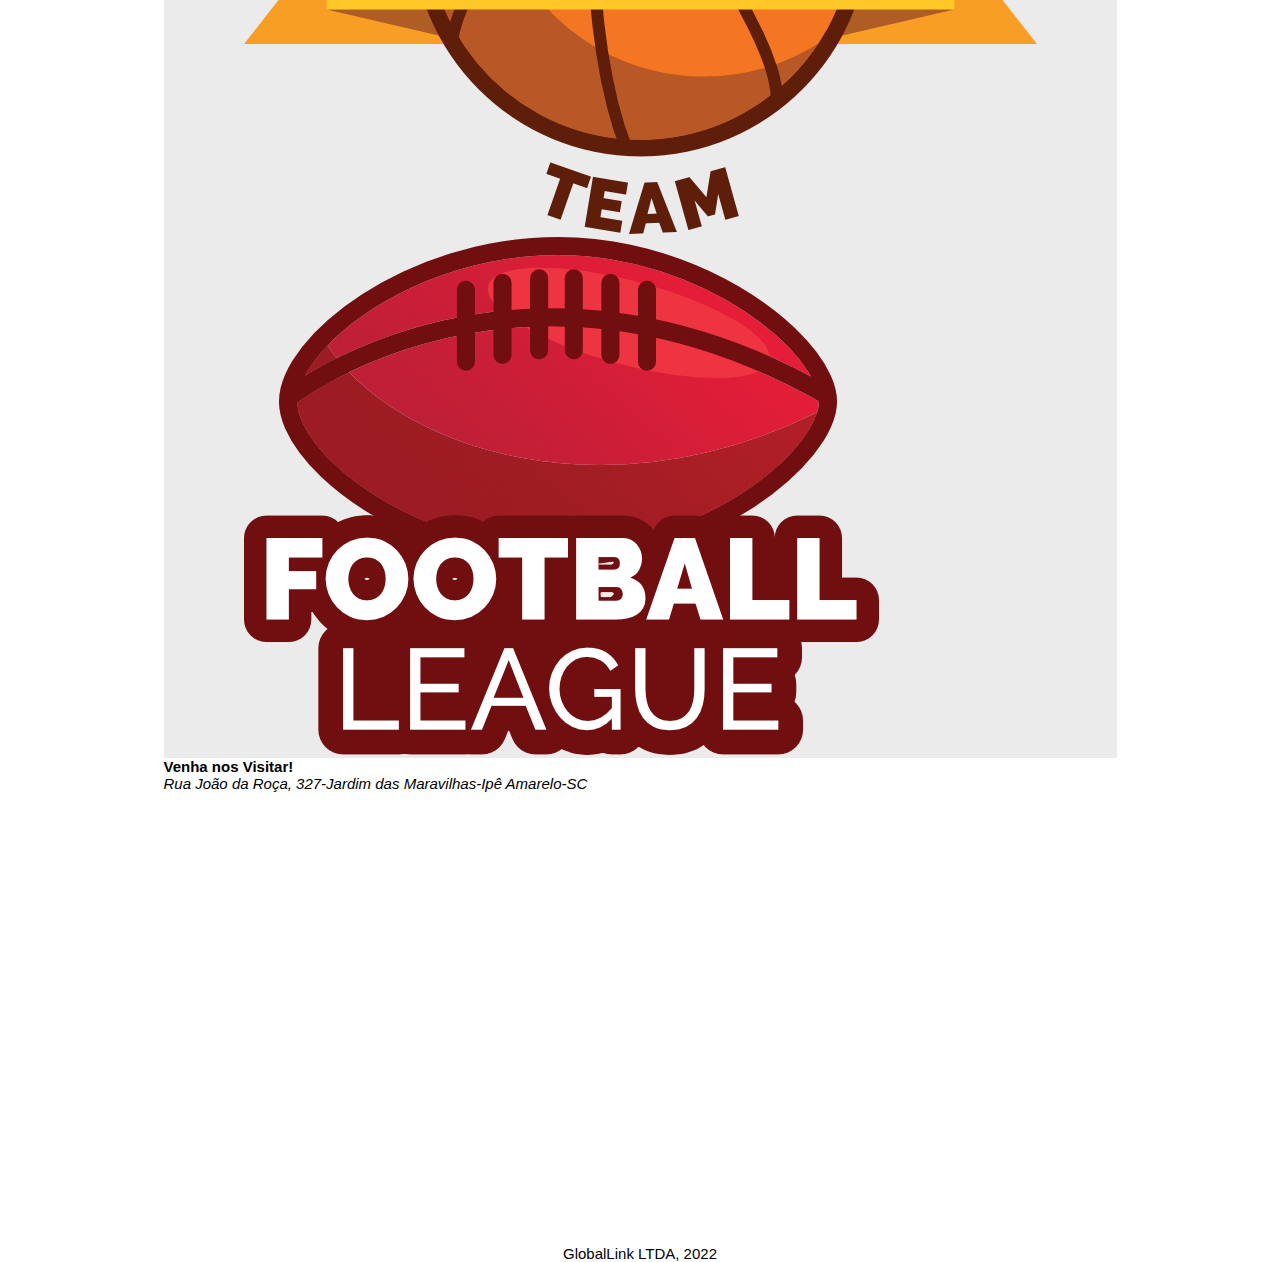
==== commit 32906a1a: "Estilizando a forma de contato" ====
--- a/GlobalLink/index.html
+++ b/GlobalLink/index.html
@@ -48,7 +48,7 @@
                     <h3>Criação de Sistemas</h3>
                     <p>Lorem ipsum dolor sit amet consectetur adipisicing elit. Voluptatem minus, in, at tempore velit, quia possimus rerum sequi voluptatum et iste earum alias consequuntur aperiam debitis sit. Numquam, optio vel.</p>
                 </div>
-                <div class="fouth-box">
+                <div class="fourth-box">
                     <img src="./images/cat04.png" alt="">
                     <h3>Marketing Digital</h3>
                     <p>Lorem ipsum dolor sit amet consectetur adipisicing elit. Voluptatem minus, in, at tempore velit, quia possimus rerum sequi voluptatum et iste earum alias consequuntur aperiam debitis sit. Numquam, optio vel.</p>
@@ -58,7 +58,7 @@
         <div class="content-end">
             <h2>Nossos Clientes</h2>
             <p>Venha se juntar ao nosso time</p>
-            <div class="flex-box2">
+            <div class="flexbox2">
                 <div class="first-box2">
                     <img src="./images/logo1.png" alt="">
                 </div>
@@ -68,25 +68,27 @@
                 <div class="third-box2">
                     <img src="./images/logo3.png" alt="">
                 </div>
-                <div class="fouth-box2">
+                <div class="fourth-box2">
                     <img src="./images/logo4.png" alt="">
                 </div>
             </div>
         </div>
-        <!--
+        
         <div class="contact">
-            <div class="contact-text">
-                <h2>Venha nos Visitar!</h2>
-                <p>Rua João da Roça, 327-Jardim das Maravilhas-Ipê Amarelo-SC</p>
+            <div class="flexbox3">
+                <div class="contact-text">
+                    <h2>Venha nos Visitar!</h2>
+                    <p>Rua João da Roça, 327-Jardim das Maravilhas-Ipê Amarelo-SC</p>
+                </div>
+                <div class="maps">
+                    <iframe src="https://www.google.com/maps/embed?pb=!1m18!1m12!1m3!1d3689.952757049254!2d-47.33624298541381!3d-22.355412624047702!2m3!1f0!2f0!3f0!3m2!1i1024!2i768!4f13.1!3m3!1m2!1s0x94c87088f8596037%3A0xe6300980fc459049!2sFatec%20Araras%20-%20Faculdade%20de%20Tecnologia%20de%20Araras!5e0!3m2!1spt-BR!2sbr!4v1659189561212!5m2!1spt-BR!2sbr" width="600" height="450" style="border:0;" allowfullscreen="" loading="lazy" referrerpolicy="no-referrer-when-downgrade"></iframe>
+                </div>
             </div>
-            <div class="maps">
-                <iframe src="https://www.google.com/maps/embed?pb=!1m18!1m12!1m3!1d3689.952757049254!2d-47.33624298541381!3d-22.355412624047702!2m3!1f0!2f0!3f0!3m2!1i1024!2i768!4f13.1!3m3!1m2!1s0x94c87088f8596037%3A0xe6300980fc459049!2sFatec%20Araras%20-%20Faculdade%20de%20Tecnologia%20de%20Araras!5e0!3m2!1spt-BR!2sbr!4v1659189561212!5m2!1spt-BR!2sbr" width="600" height="450" style="border:0;" allowfullscreen="" loading="lazy" referrerpolicy="no-referrer-when-downgrade"></iframe>
-            </div>
-        </div>    -->
+        </div>    
     </article>
     <footer>
         GlobalLink LTDA, 2022
     </footer>
 
 </body>
-</html>+</html>
